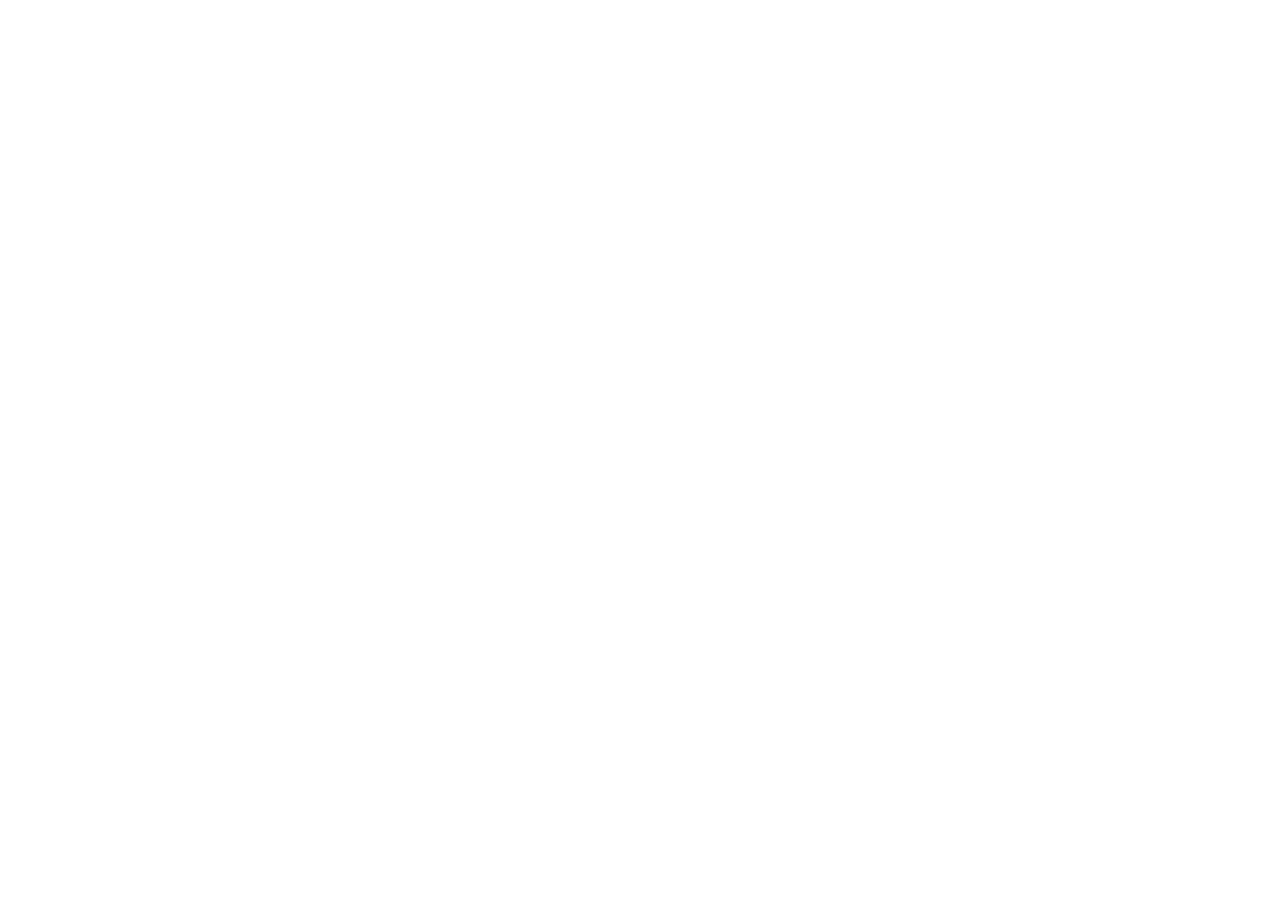
==== caconfsem/index.html @ 77a68fe9 "Add files via upload" ====
<!doctype html>
<html lang="en">
    <head>
        <meta charset="utf-8">
        <meta http-equiv="X-UA-Compatible" content="IE=edge">
        <meta name="viewport" content="initial-scale=1,user-scalable=no,maximum-scale=1,width=device-width">
        <meta name="mobile-web-app-capable" content="yes">
        <meta name="apple-mobile-web-app-capable" content="yes">
        <link rel="stylesheet" href="css/leaflet.css">
        <link rel="stylesheet" href="css/L.Control.Layers.Tree.css">
        <link rel="stylesheet" href="css/L.Control.Locate.min.css">
        <link rel="stylesheet" href="css/qgis2web.css">
        <link rel="stylesheet" href="css/fontawesome-all.min.css">
        <link rel="stylesheet" href="css/leaflet-control-geocoder.Geocoder.css">
        <link rel="stylesheet" href="css/leaflet-measure.css">
        <style>
        html, body, #map {
            width: 100%;
            height: 100%;
            padding: 0;
            margin: 0;
        }
        </style>
        <title></title>
    </head>
    <body>
        <div id="map">
        </div>
        <script src="js/qgis2web_expressions.js"></script>
        <script src="js/leaflet.js"></script>
        <script src="js/L.Control.Layers.Tree.min.js"></script>
        <script src="js/L.Control.Locate.min.js"></script>
        <script src="js/leaflet-heat.js"></script>
        <script src="js/leaflet.rotatedMarker.js"></script>
        <script src="js/leaflet.pattern.js"></script>
        <script src="js/leaflet-hash.js"></script>
        <script src="js/Autolinker.min.js"></script>
        <script src="js/rbush.min.js"></script>
        <script src="js/labelgun.min.js"></script>
        <script src="js/labels.js"></script>
        <script src="js/leaflet-control-geocoder.Geocoder.js"></script>
        <script src="js/leaflet-measure.js"></script>
        <script src="data/LimEstatal_1.js"></script>
        <script src="data/LimMpal_2.js"></script>
        <script src="data/LimJurisdiccional_3.js"></script>
        <script src="data/LimSector_4.js"></script>
        <script src="data/TotaldeCasos_5.js"></script>
        <script>
        var map = L.map('map', {
            zoomControl:false, maxZoom:28, minZoom:1
        }).fitBounds([[18.40547067172279,-99.70785686084736],[19.09202222542318,-98.42928477250916]]);
        var hash = new L.Hash(map);
        map.attributionControl.setPrefix('<a href="https://github.com/tomchadwin/qgis2web" target="_blank">qgis2web</a> &middot; <a href="https://leafletjs.com" title="A JS library for interactive maps">Leaflet</a> &middot; <a href="https://qgis.org">QGIS</a>');
        var autolinker = new Autolinker({truncate: {length: 30, location: 'smart'}});
        // remove popup's row if "visible-with-data"
        function removeEmptyRowsFromPopupContent(content, feature) {
         var tempDiv = document.createElement('div');
         tempDiv.innerHTML = content;
         var rows = tempDiv.querySelectorAll('tr');
         for (var i = 0; i < rows.length; i++) {
             var td = rows[i].querySelector('td.visible-with-data');
             var key = td ? td.id : '';
             if (td && td.classList.contains('visible-with-data') && feature.properties[key] == null) {
                 rows[i].parentNode.removeChild(rows[i]);
             }
         }
         return tempDiv.innerHTML;
        }
        // add class to format popup if it contains media
		function addClassToPopupIfMedia(content, popup) {
			var tempDiv = document.createElement('div');
			tempDiv.innerHTML = content;
			if (tempDiv.querySelector('td img')) {
				popup._contentNode.classList.add('media');
					// Delay to force the redraw
					setTimeout(function() {
						popup.update();
					}, 10);
			} else {
				popup._contentNode.classList.remove('media');
			}
		}
        var zoomControl = L.control.zoom({
            position: 'topleft'
        }).addTo(map);
        L.control.locate({locateOptions: {maxZoom: 19}}).addTo(map);
        var measureControl = new L.Control.Measure({
            position: 'topleft',
            primaryLengthUnit: 'meters',
            secondaryLengthUnit: 'kilometers',
            primaryAreaUnit: 'sqmeters',
            secondaryAreaUnit: 'hectares'
        });
        measureControl.addTo(map);
        document.getElementsByClassName('leaflet-control-measure-toggle')[0].innerHTML = '';
        document.getElementsByClassName('leaflet-control-measure-toggle')[0].className += ' fas fa-ruler';
        var bounds_group = new L.featureGroup([]);
        function setBounds() {
        }
        map.createPane('pane_CartoLight_0');
        map.getPane('pane_CartoLight_0').style.zIndex = 400;
        var layer_CartoLight_0 = L.tileLayer('https://a.basemaps.cartocdn.com/light_all/{z}/{x}/{y}.pn', {
            pane: 'pane_CartoLight_0',
            opacity: 1.0,
            attribution: '',
            minZoom: 1,
            maxZoom: 28,
        });
        layer_CartoLight_0;
        function pop_LimEstatal_1(feature, layer) {
            var popupContent = '<table>\
                    <tr>\
                        <td colspan="2">' + (feature.properties['CVE_ENT'] !== null ? autolinker.link(feature.properties['CVE_ENT'].toLocaleString()) : '') + '</td>\
                    </tr>\
                    <tr>\
                        <td colspan="2">' + (feature.properties['NOM_ENT'] !== null ? autolinker.link(feature.properties['NOM_ENT'].toLocaleString()) : '') + '</td>\
                    </tr>\
                </table>';
            var content = removeEmptyRowsFromPopupContent(popupContent, feature);
			layer.on('popupopen', function(e) {
				addClassToPopupIfMedia(content, e.popup);
			});
			layer.bindPopup(content, { maxHeight: 400 });
        }

        function style_LimEstatal_1_0() {
            return {
                pane: 'pane_LimEstatal_1',
                opacity: 1,
                color: 'rgba(4,98,54,1.0)',
                dashArray: '',
                lineCap: 'butt',
                lineJoin: 'miter',
                weight: 8.0, 
                fillOpacity: 0,
                interactive: false,
            }
        }
        map.createPane('pane_LimEstatal_1');
        map.getPane('pane_LimEstatal_1').style.zIndex = 401;
        map.getPane('pane_LimEstatal_1').style['mix-blend-mode'] = 'normal';
        var layer_LimEstatal_1 = new L.geoJson(json_LimEstatal_1, {
            attribution: '',
            interactive: false,
            dataVar: 'json_LimEstatal_1',
            layerName: 'layer_LimEstatal_1',
            pane: 'pane_LimEstatal_1',
            onEachFeature: pop_LimEstatal_1,
            style: style_LimEstatal_1_0,
        });
        bounds_group.addLayer(layer_LimEstatal_1);
        map.addLayer(layer_LimEstatal_1);
        function pop_LimMpal_2(feature, layer) {
            var popupContent = '<table>\
                    <tr>\
                        <td colspan="2">' + (feature.properties['CVE_ENT'] !== null ? autolinker.link(feature.properties['CVE_ENT'].toLocaleString()) : '') + '</td>\
                    </tr>\
                    <tr>\
                        <td colspan="2">' + (feature.properties['CVE_MUN'] !== null ? autolinker.link(feature.properties['CVE_MUN'].toLocaleString()) : '') + '</td>\
                    </tr>\
                    <tr>\
                        <th scope="row">NOM_MUN</th>\
                        <td class="visible-with-data" id="NOM_MUN">' + (feature.properties['NOM_MUN'] !== null ? autolinker.link(feature.properties['NOM_MUN'].toLocaleString()) : '') + '</td>\
                    </tr>\
                    <tr>\
                        <td colspan="2">' + (feature.properties['CVE_JUR'] !== null ? autolinker.link(feature.properties['CVE_JUR'].toLocaleString()) : '') + '</td>\
                    </tr>\
                </table>';
            var content = removeEmptyRowsFromPopupContent(popupContent, feature);
			layer.on('popupopen', function(e) {
				addClassToPopupIfMedia(content, e.popup);
			});
			layer.bindPopup(content, { maxHeight: 400 });
        }

        function style_LimMpal_2_0() {
            return {
                pane: 'pane_LimMpal_2',
                opacity: 1,
                color: 'rgba(35,35,35,1.0)',
                dashArray: '',
                lineCap: 'butt',
                lineJoin: 'miter',
                weight: 2.0, 
                fillOpacity: 0,
                interactive: false,
            }
        }
        map.createPane('pane_LimMpal_2');
        map.getPane('pane_LimMpal_2').style.zIndex = 402;
        map.getPane('pane_LimMpal_2').style['mix-blend-mode'] = 'normal';
        var layer_LimMpal_2 = new L.geoJson(json_LimMpal_2, {
            attribution: '',
            interactive: false,
            dataVar: 'json_LimMpal_2',
            layerName: 'layer_LimMpal_2',
            pane: 'pane_LimMpal_2',
            onEachFeature: pop_LimMpal_2,
            style: style_LimMpal_2_0,
        });
        bounds_group.addLayer(layer_LimMpal_2);
        map.addLayer(layer_LimMpal_2);
        function pop_LimJurisdiccional_3(feature, layer) {
            var popupContent = '<table>\
                    <tr>\
                        <td colspan="2">' + (feature.properties['Id'] !== null ? autolinker.link(feature.properties['Id'].toLocaleString()) : '') + '</td>\
                    </tr>\
                    <tr>\
                        <td colspan="2">' + (feature.properties['JURIS'] !== null ? autolinker.link(feature.properties['JURIS'].toLocaleString()) : '') + '</td>\
                    </tr>\
                    <tr>\
                        <td colspan="2">' + (feature.properties['NOM_JURIS'] !== null ? autolinker.link(feature.properties['NOM_JURIS'].toLocaleString()) : '') + '</td>\
                    </tr>\
                    <tr>\
                        <td colspan="2">' + (feature.properties['NOM_CORTO'] !== null ? autolinker.link(feature.properties['NOM_CORTO'].toLocaleString()) : '') + '</td>\
                    </tr>\
                </table>';
            var content = removeEmptyRowsFromPopupContent(popupContent, feature);
			layer.on('popupopen', function(e) {
				addClassToPopupIfMedia(content, e.popup);
			});
			layer.bindPopup(content, { maxHeight: 400 });
        }

        function style_LimJurisdiccional_3_0(feature) {
            switch(String(feature.properties['JURIS'])) {
                case '1':
                    return {
                pane: 'pane_LimJurisdiccional_3',
                opacity: 1,
                color: 'rgba(35,35,210,1.0)',
                dashArray: '',
                lineCap: 'butt',
                lineJoin: 'miter',
                weight: 4.0, 
                fillOpacity: 0,
                interactive: false,
            }
                    break;
                case '2':
                    return {
                pane: 'pane_LimJurisdiccional_3',
                opacity: 1,
                color: 'rgba(31,22,22,1.0)',
                dashArray: '',
                lineCap: 'butt',
                lineJoin: 'miter',
                weight: 4.0, 
                fillOpacity: 0,
                interactive: false,
            }
                    break;
                case '3':
                    return {
                pane: 'pane_LimJurisdiccional_3',
                opacity: 1,
                color: 'rgba(205,33,188,1.0)',
                dashArray: '',
                lineCap: 'butt',
                lineJoin: 'miter',
                weight: 4.0, 
                fillOpacity: 0,
                interactive: false,
            }
                    break;
            }
        }
        map.createPane('pane_LimJurisdiccional_3');
        map.getPane('pane_LimJurisdiccional_3').style.zIndex = 403;
        map.getPane('pane_LimJurisdiccional_3').style['mix-blend-mode'] = 'normal';
        var layer_LimJurisdiccional_3 = new L.geoJson(json_LimJurisdiccional_3, {
            attribution: '',
            interactive: false,
            dataVar: 'json_LimJurisdiccional_3',
            layerName: 'layer_LimJurisdiccional_3',
            pane: 'pane_LimJurisdiccional_3',
            onEachFeature: pop_LimJurisdiccional_3,
            style: style_LimJurisdiccional_3_0,
        });
        bounds_group.addLayer(layer_LimJurisdiccional_3);
        map.addLayer(layer_LimJurisdiccional_3);
        function pop_LimSector_4(feature, layer) {
            var popupContent = '<table>\
                    <tr>\
                        <td colspan="2">' + (feature.properties['OBJECTID'] !== null ? autolinker.link(feature.properties['OBJECTID'].toLocaleString()) : '') + '</td>\
                    </tr>\
                    <tr>\
                        <td colspan="2">' + (feature.properties['ENTIDAD'] !== null ? autolinker.link(feature.properties['ENTIDAD'].toLocaleString()) : '') + '</td>\
                    </tr>\
                    <tr>\
                        <td colspan="2">' + (feature.properties['DISTRITO'] !== null ? autolinker.link(feature.properties['DISTRITO'].toLocaleString()) : '') + '</td>\
                    </tr>\
                    <tr>\
                        <td colspan="2">' + (feature.properties['MUNICIPIO'] !== null ? autolinker.link(feature.properties['MUNICIPIO'].toLocaleString()) : '') + '</td>\
                    </tr>\
                    <tr>\
                        <td colspan="2">' + (feature.properties['SECCION'] !== null ? autolinker.link(feature.properties['SECCION'].toLocaleString()) : '') + '</td>\
                    </tr>\
                    <tr>\
                        <td colspan="2">' + (feature.properties['TIPO'] !== null ? autolinker.link(feature.properties['TIPO'].toLocaleString()) : '') + '</td>\
                    </tr>\
                    <tr>\
                        <td colspan="2">' + (feature.properties['ENTIFE'] !== null ? autolinker.link(feature.properties['ENTIFE'].toLocaleString()) : '') + '</td>\
                    </tr>\
                    <tr>\
                        <td colspan="2">' + (feature.properties['MUNIFE'] !== null ? autolinker.link(feature.properties['MUNIFE'].toLocaleString()) : '') + '</td>\
                    </tr>\
                    <tr>\
                        <td colspan="2">' + (feature.properties['SECTOR'] !== null ? autolinker.link(feature.properties['SECTOR'].toLocaleString()) : '') + '</td>\
                    </tr>\
                    <tr>\
                        <td colspan="2">' + (feature.properties['NOMMUNIFE'] !== null ? autolinker.link(feature.properties['NOMMUNIFE'].toLocaleString()) : '') + '</td>\
                    </tr>\
                    <tr>\
                        <th scope="row">MUNINEG</th>\
                        <td class="visible-with-data" id="MUNINEG">' + (feature.properties['MUNINEG'] !== null ? autolinker.link(feature.properties['MUNINEG'].toLocaleString()) : '') + '</td>\
                    </tr>\
                    <tr>\
                        <td colspan="2">' + (feature.properties['NOMMUNINE'] !== null ? autolinker.link(feature.properties['NOMMUNINE'].toLocaleString()) : '') + '</td>\
                    </tr>\
                    <tr>\
                        <td colspan="2">' + (feature.properties['CVEUNIK'] !== null ? autolinker.link(feature.properties['CVEUNIK'].toLocaleString()) : '') + '</td>\
                    </tr>\
                    <tr>\
                        <td colspan="2">' + (feature.properties['munineg10'] !== null ? autolinker.link(feature.properties['munineg10'].toLocaleString()) : '') + '</td>\
                    </tr>\
                    <tr>\
                        <td colspan="2">' + (feature.properties['NOMNINE10'] !== null ? autolinker.link(feature.properties['NOMNINE10'].toLocaleString()) : '') + '</td>\
                    </tr>\
                    <tr>\
                        <td colspan="2">' + (feature.properties['cve_ent'] !== null ? autolinker.link(feature.properties['cve_ent'].toLocaleString()) : '') + '</td>\
                    </tr>\
                    <tr>\
                        <td colspan="2">' + (feature.properties['cve_mun'] !== null ? autolinker.link(feature.properties['cve_mun'].toLocaleString()) : '') + '</td>\
                    </tr>\
                    <tr>\
                        <td colspan="2">' + (feature.properties['cx'] !== null ? autolinker.link(feature.properties['cx'].toLocaleString()) : '') + '</td>\
                    </tr>\
                    <tr>\
                        <td colspan="2">' + (feature.properties['cy'] !== null ? autolinker.link(feature.properties['cy'].toLocaleString()) : '') + '</td>\
                    </tr>\
                    <tr>\
                        <td colspan="2">' + (feature.properties['minx'] !== null ? autolinker.link(feature.properties['minx'].toLocaleString()) : '') + '</td>\
                    </tr>\
                    <tr>\
                        <td colspan="2">' + (feature.properties['miny'] !== null ? autolinker.link(feature.properties['miny'].toLocaleString()) : '') + '</td>\
                    </tr>\
                    <tr>\
                        <td colspan="2">' + (feature.properties['maxx'] !== null ? autolinker.link(feature.properties['maxx'].toLocaleString()) : '') + '</td>\
                    </tr>\
                    <tr>\
                        <td colspan="2">' + (feature.properties['maxy'] !== null ? autolinker.link(feature.properties['maxy'].toLocaleString()) : '') + '</td>\
                    </tr>\
                    <tr>\
                        <td colspan="2">' + (feature.properties['cve_jur'] !== null ? autolinker.link(feature.properties['cve_jur'].toLocaleString()) : '') + '</td>\
                    </tr>\
                    <tr>\
                        <td colspan="2">' + (feature.properties['cveUnk'] !== null ? autolinker.link(feature.properties['cveUnk'].toLocaleString()) : '') + '</td>\
                    </tr>\
                    <tr>\
                        <td colspan="2">' + (feature.properties['Shape_area'] !== null ? autolinker.link(feature.properties['Shape_area'].toLocaleString()) : '') + '</td>\
                    </tr>\
                    <tr>\
                        <td colspan="2">' + (feature.properties['Shape_len'] !== null ? autolinker.link(feature.properties['Shape_len'].toLocaleString()) : '') + '</td>\
                    </tr>\
                </table>';
            var content = removeEmptyRowsFromPopupContent(popupContent, feature);
			layer.on('popupopen', function(e) {
				addClassToPopupIfMedia(content, e.popup);
			});
			layer.bindPopup(content, { maxHeight: 400 });
        }

        function style_LimSector_4_0() {
            return {
                pane: 'pane_LimSector_4',
                opacity: 1,
                color: 'rgba(35,35,242,1.0)',
                dashArray: '2.0,1.0',
                lineCap: 'butt',
                lineJoin: 'miter',
                weight: 1.0, 
                fillOpacity: 0,
                interactive: true,
            }
        }
        map.createPane('pane_LimSector_4');
        map.getPane('pane_LimSector_4').style.zIndex = 404;
        map.getPane('pane_LimSector_4').style['mix-blend-mode'] = 'normal';
        var layer_LimSector_4 = new L.geoJson(json_LimSector_4, {
            attribution: '',
            interactive: true,
            dataVar: 'json_LimSector_4',
            layerName: 'layer_LimSector_4',
            pane: 'pane_LimSector_4',
            onEachFeature: pop_LimSector_4,
            style: style_LimSector_4_0,
        });
        bounds_group.addLayer(layer_LimSector_4);
        map.addLayer(layer_LimSector_4);
        function pop_TotaldeCasos_5(feature, layer) {
            var popupContent = '<table>\
                    <tr>\
                        <td colspan="2">' + (feature.properties['rand_point_id'] !== null ? autolinker.link(feature.properties['rand_point_id'].toLocaleString()) : '') + '</td>\
                    </tr>\
                    <tr>\
                        <td colspan="2">' + (feature.properties['d_cp'] !== null ? autolinker.link(feature.properties['d_cp'].toLocaleString()) : '') + '</td>\
                    </tr>\
                    <tr>\
                        <td colspan="2">' + (feature.properties['casos — Hoja8_casostotales'] !== null ? autolinker.link(feature.properties['casos — Hoja8_casostotales'].toLocaleString()) : '') + '</td>\
                    </tr>\
                    <tr>\
                        <td colspan="2">' + (feature.properties['casos — Hoja8_casosconfir'] !== null ? autolinker.link(feature.properties['casos — Hoja8_casosconfir'].toLocaleString()) : '') + '</td>\
                    </tr>\
                    <tr>\
                        <td colspan="2">' + (feature.properties['casos — Hoja8_casosprob'] !== null ? autolinker.link(feature.properties['casos — Hoja8_casosprob'].toLocaleString()) : '') + '</td>\
                    </tr>\
                    <tr>\
                        <td colspan="2">' + (feature.properties['casos — Hoja8_ccsem'] !== null ? autolinker.link(feature.properties['casos — Hoja8_ccsem'].toLocaleString()) : '') + '</td>\
                    </tr>\
                    <tr>\
                        <td colspan="2">' + (feature.properties['casos — Hoja8_cpsem'] !== null ? autolinker.link(feature.properties['casos — Hoja8_cpsem'].toLocaleString()) : '') + '</td>\
                    </tr>\
                    <tr>\
                        <td colspan="2">' + (feature.properties['casos — Hoja8_cps28'] !== null ? autolinker.link(feature.properties['casos — Hoja8_cps28'].toLocaleString()) : '') + '</td>\
                    </tr>\
                    <tr>\
                        <td colspan="2">' + (feature.properties['casos — Hoja8_cps29'] !== null ? autolinker.link(feature.properties['casos — Hoja8_cps29'].toLocaleString()) : '') + '</td>\
                    </tr>\
                    <tr>\
                        <td colspan="2">' + (feature.properties['casos — Hoja8_cps30'] !== null ? autolinker.link(feature.properties['casos — Hoja8_cps30'].toLocaleString()) : '') + '</td>\
                    </tr>\
                    <tr>\
                        <td colspan="2">' + (feature.properties['casos — Hoja8_cps31'] !== null ? autolinker.link(feature.properties['casos — Hoja8_cps31'].toLocaleString()) : '') + '</td>\
                    </tr>\
                    <tr>\
                        <td colspan="2">' + (feature.properties['casos — Hoja8_cps32'] !== null ? autolinker.link(feature.properties['casos — Hoja8_cps32'].toLocaleString()) : '') + '</td>\
                    </tr>\
                    <tr>\
                        <td colspan="2">' + (feature.properties['casos — Hoja8_cps33'] !== null ? autolinker.link(feature.properties['casos — Hoja8_cps33'].toLocaleString()) : '') + '</td>\
                    </tr>\
                    <tr>\
                        <td colspan="2">' + (feature.properties['casos — Hoja8_ccos28'] !== null ? autolinker.link(feature.properties['casos — Hoja8_ccos28'].toLocaleString()) : '') + '</td>\
                    </tr>\
                    <tr>\
                        <td colspan="2">' + (feature.properties['casos — Hoja8_ccos29'] !== null ? autolinker.link(feature.properties['casos — Hoja8_ccos29'].toLocaleString()) : '') + '</td>\
                    </tr>\
                    <tr>\
                        <td colspan="2">' + (feature.properties['casos — Hoja8_ccos30'] !== null ? autolinker.link(feature.properties['casos — Hoja8_ccos30'].toLocaleString()) : '') + '</td>\
                    </tr>\
                    <tr>\
                        <td colspan="2">' + (feature.properties['casos — Hoja8_ccos31'] !== null ? autolinker.link(feature.properties['casos — Hoja8_ccos31'].toLocaleString()) : '') + '</td>\
                    </tr>\
                    <tr>\
                        <td colspan="2">' + (feature.properties['casos — Hoja8_ccos32'] !== null ? autolinker.link(feature.properties['casos — Hoja8_ccos32'].toLocaleString()) : '') + '</td>\
                    </tr>\
                    <tr>\
                        <td colspan="2">' + (feature.properties['casos — Hoja8_ccos33'] !== null ? autolinker.link(feature.properties['casos — Hoja8_ccos33'].toLocaleString()) : '') + '</td>\
                    </tr>\
                    <tr>\
                        <td colspan="2">' + (feature.properties['casos — Hoja8_ran1'] !== null ? autolinker.link(feature.properties['casos — Hoja8_ran1'].toLocaleString()) : '') + '</td>\
                    </tr>\
                    <tr>\
                        <td colspan="2">' + (feature.properties['casos — Hoja8_ran2'] !== null ? autolinker.link(feature.properties['casos — Hoja8_ran2'].toLocaleString()) : '') + '</td>\
                    </tr>\
                </table>';
            var content = removeEmptyRowsFromPopupContent(popupContent, feature);
			layer.on('popupopen', function(e) {
				addClassToPopupIfMedia(content, e.popup);
			});
			layer.bindPopup(content, { maxHeight: 400 });
        }

        map.createPane('pane_TotaldeCasos_5');
        map.getPane('pane_TotaldeCasos_5').style.zIndex = 405;
        map.getPane('pane_TotaldeCasos_5').style['mix-blend-mode'] = 'normal';
        var TotaldeCasos_5_hm = geoJson2heat(json_TotaldeCasos_5,
                                      '');
        var layer_TotaldeCasos_5 = new L.heatLayer(TotaldeCasos_5_hm, {
            attribution: '',
            interactive: false,
            radius: 20,
            max: 1,
            minOpacity: 1,
            gradient: {0: '#ffffff', 1: '#000000'}});
        bounds_group.addLayer(layer_TotaldeCasos_5);
        map.addLayer(layer_TotaldeCasos_5);
        map.on("zoomend", function(e) {
            if (map.getZoom() <= 19 && map.getZoom() >= 9) {
                map.addLayer(layer_LimMpal_2);
            } else if (map.getZoom() > 19 || map.getZoom() < 9) {
                map.removeLayer(layer_LimMpal_2);
            }
            if (map.getZoom() <= 19 && map.getZoom() >= 12) {
                map.addLayer(layer_LimSector_4);
            } else if (map.getZoom() > 19 || map.getZoom() < 12) {
                map.removeLayer(layer_LimSector_4);
            }
        });
            if (map.getZoom() <= 19 && map.getZoom() >= 9) {
                map.addLayer(layer_LimMpal_2);
            } else if (map.getZoom() > 19 || map.getZoom() < 9) {
                map.removeLayer(layer_LimMpal_2);
            }
            if (map.getZoom() <= 19 && map.getZoom() >= 12) {
                map.addLayer(layer_LimSector_4);
            } else if (map.getZoom() > 19 || map.getZoom() < 12) {
                map.removeLayer(layer_LimSector_4);
            }
        var osmGeocoder = new L.Control.Geocoder({
            collapsed: true,
            position: 'topleft',
            text: 'Search',
            title: 'Testing'
        }).addTo(map);
        document.getElementsByClassName('leaflet-control-geocoder-icon')[0]
        .className += ' fa fa-search';
        document.getElementsByClassName('leaflet-control-geocoder-icon')[0]
        .title += 'Search for a place';
        var baseMaps = {};
        var overlaysTree = [
        {label: '<b>Límites</b>', selectAllCheckbox: true, children: [
            {label: '<img src="legend/LimSector_4.png" /> Lim. Sector', layer: layer_LimSector_4},
            {label: 'Lim. Jurisdiccional<br /><table><tr><td style="text-align: center;"><img src="legend/LimJurisdiccional_3_JSI0.png" /></td><td>JS I</td></tr><tr><td style="text-align: center;"><img src="legend/LimJurisdiccional_3_JSII1.png" /></td><td>JS II</td></tr><tr><td style="text-align: center;"><img src="legend/LimJurisdiccional_3_JSIII2.png" /></td><td>JS III</td></tr></table>', layer: layer_LimJurisdiccional_3},
            {label: '<img src="legend/LimMpal_2.png" /> Lim. Mpal.', layer: layer_LimMpal_2},
            {label: '<img src="legend/LimEstatal_1.png" /> Lim. Estatal', layer: layer_LimEstatal_1},]},
        {label: '<b>Terreno</b>', selectAllCheckbox: true, children: [
            {label: "Carto Light", layer: layer_CartoLight_0},]},]
        var lay = L.control.layers.tree(null, overlaysTree,{
            //namedToggle: true,
            //selectorBack: false,
            //closedSymbol: '&#8862; &#x1f5c0;',
            //openedSymbol: '&#8863; &#x1f5c1;',
            //collapseAll: 'Collapse all',
            //expandAll: 'Expand all',
            collapsed: false, 
        });
        lay.addTo(map);
		document.addEventListener("DOMContentLoaded", function() {
            // set new Layers List height which considers toggle icon
            function newLayersListHeight() {
                var layerScrollbarElement = document.querySelector('.leaflet-control-layers-scrollbar');
                if (layerScrollbarElement) {
                    var layersListElement = document.querySelector('.leaflet-control-layers-list');
                    var originalHeight = layersListElement.style.height 
                        || window.getComputedStyle(layersListElement).height;
                    var newHeight = parseFloat(originalHeight) - 50;
                    layersListElement.style.height = newHeight + 'px';
                }
            }
            var isLayersListExpanded = true;
            var controlLayersElement = document.querySelector('.leaflet-control-layers');
            var toggleLayerControl = document.querySelector('.leaflet-control-layers-toggle');
            // toggle Collapsed/Expanded and apply new Layers List height
            toggleLayerControl.addEventListener('click', function() {
                if (isLayersListExpanded) {
                    controlLayersElement.classList.remove('leaflet-control-layers-expanded');
                } else {
                    controlLayersElement.classList.add('leaflet-control-layers-expanded');
                }
                isLayersListExpanded = !isLayersListExpanded;
                newLayersListHeight()
            });	
			// apply new Layers List height if toggle layerstree
			if (controlLayersElement) {
				controlLayersElement.addEventListener('click', function(event) {
					var toggleLayerHeaderPointer = event.target.closest('.leaflet-layerstree-header-pointer span');
					if (toggleLayerHeaderPointer) {
						newLayersListHeight();
					}
				});
			}
            // Collapsed/Expanded at Start to apply new height
            setTimeout(function() {
                toggleLayerControl.click();
            }, 10);
            setTimeout(function() {
                toggleLayerControl.click();
            }, 10);
            // Collapsed touch/small screen
            var isSmallScreen = window.innerWidth < 650;
            if (isSmallScreen) {
                setTimeout(function() {
                    controlLayersElement.classList.remove('leaflet-control-layers-expanded');
                    isLayersListExpanded = !isLayersListExpanded;
                }, 500);
            }  
        });       
        map.on("zoomend", function(){

                if (map.hasLayer(layer_LimMpal_2)) {
                    if (map.getZoom() <= 19 && map.getZoom() >= 12) {
                        layer_LimMpal_2.eachLayer(function (layer) {
                            layer.openTooltip();
                        });
                    } else {
                        layer_LimMpal_2.eachLayer(function (layer) {
                            layer.closeTooltip();
                        });
                    }
                }
        });
        setBounds();
        var i = 0;
        layer_LimSector_4.eachLayer(function(layer) {
            var context = {
                feature: layer.feature,
                variables: {}
            };
            layer.bindTooltip((layer.feature.properties['SECCION'] !== null?String('<div style="color: #190ef0; font-size: 15pt; font-family: \'MS Reference Sans Serif\', sans-serif;">' + layer.feature.properties['SECCION']) + '</div>':''), {permanent: true, offset: [-0, -16], className: 'css_LimSector_4'});
            labels.push(layer);
            totalMarkers += 1;
              layer.added = true;
              addLabel(layer, i);
              i++;
        });
                if (map.hasLayer(layer_LimMpal_2)) {
                    if (map.getZoom() <= 19 && map.getZoom() >= 12) {
                        layer_LimMpal_2.eachLayer(function (layer) {
                            layer.openTooltip();
                        });
                    } else {
                        layer_LimMpal_2.eachLayer(function (layer) {
                            layer.closeTooltip();
                        });
                    }
                }
        function geoJson2heat(geojson, weight) {
          return geojson.features.map(function(feature) {
            return [
              feature.geometry.coordinates[1],
              feature.geometry.coordinates[0],
              feature.properties[weight]
            ];
          });
        }
        resetLabels([layer_LimMpal_2,layer_LimSector_4]);
        map.on("zoomend", function(){
            resetLabels([layer_LimMpal_2,layer_LimSector_4]);
        });
        map.on("layeradd", function(){
            resetLabels([layer_LimMpal_2,layer_LimSector_4]);
        });
        map.on("layerremove", function(){
            resetLabels([layer_LimMpal_2,layer_LimSector_4]);
        });
        </script>
    </body>
</html>
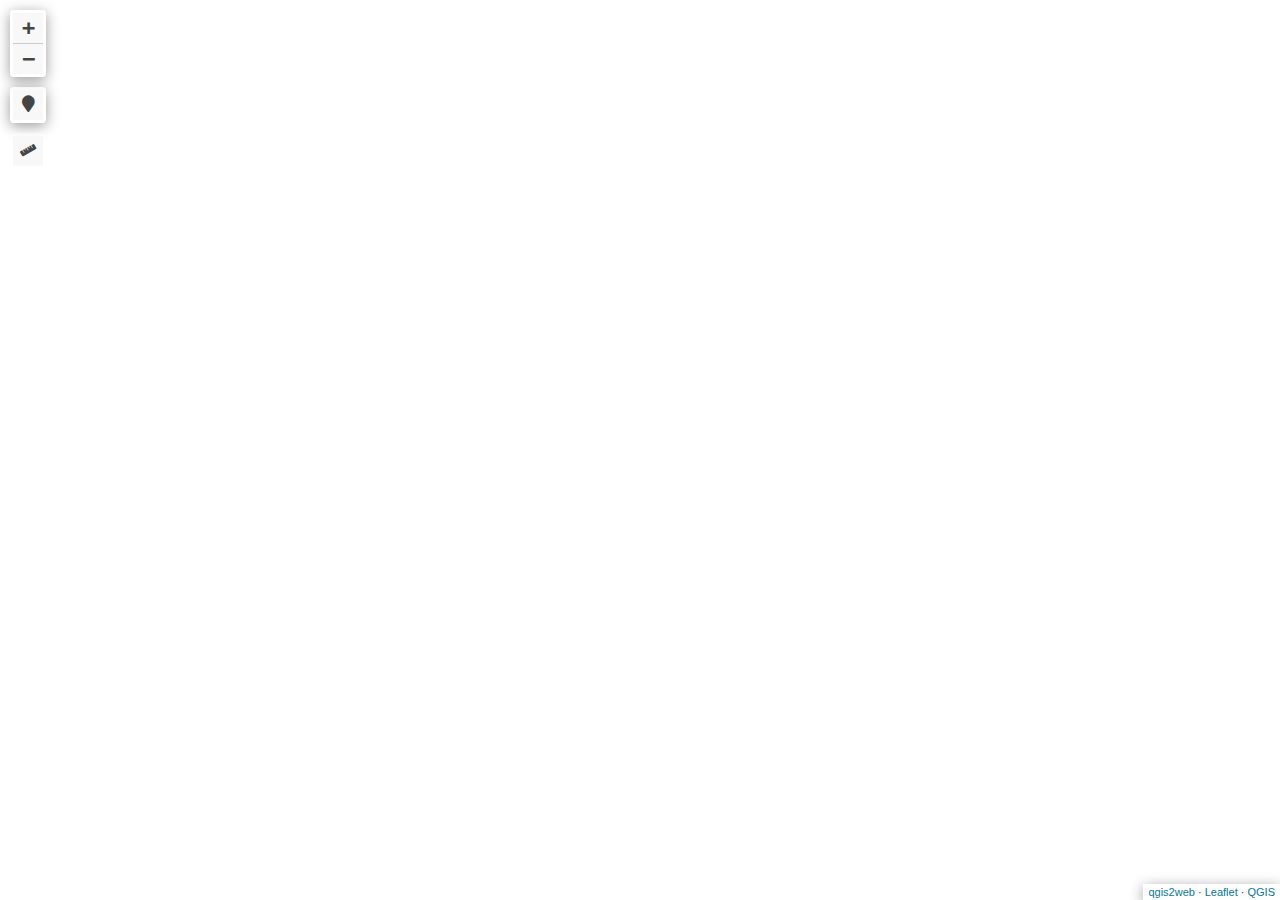
==== commit 32c3e3ff: "Add files via upload" ====
--- a/caconfsem/index.html
+++ b/caconfsem/index.html
@@ -40,15 +40,15 @@
         <script src="js/labels.js"></script>
         <script src="js/leaflet-control-geocoder.Geocoder.js"></script>
         <script src="js/leaflet-measure.js"></script>
-        <script src="data/LimEstatal_1.js"></script>
-        <script src="data/LimMpal_2.js"></script>
-        <script src="data/LimJurisdiccional_3.js"></script>
-        <script src="data/LimSector_4.js"></script>
-        <script src="data/TotaldeCasos_5.js"></script>
+        <script src="data/LimSector_1.js"></script>
+        <script src="data/LimColonias_2.js"></script>
+        <script src="data/II_3.js"></script>
+        <script src="data/I_4.js"></script>
+        <script src="data/Casosconfirmados3semanas_5.js"></script>
         <script>
         var map = L.map('map', {
             zoomControl:false, maxZoom:28, minZoom:1
-        }).fitBounds([[18.40547067172279,-99.70785686084736],[19.09202222542318,-98.42928477250916]]);
+        }).fitBounds([[18.311742046293034,-99.6170844537619],[19.15191673775196,-98.51123025076812]]);
         var hash = new L.Hash(map);
         map.attributionControl.setPrefix('<a href="https://github.com/tomchadwin/qgis2web" target="_blank">qgis2web</a> &middot; <a href="https://leafletjs.com" title="A JS library for interactive maps">Leaflet</a> &middot; <a href="https://qgis.org">QGIS</a>');
         var autolinker = new Autolinker({truncate: {length: 30, location: 'smart'}});
@@ -107,13 +107,89 @@
             maxZoom: 28,
         });
         layer_CartoLight_0;
-        function pop_LimEstatal_1(feature, layer) {
+        function pop_LimSector_1(feature, layer) {
             var popupContent = '<table>\
                     <tr>\
-                        <td colspan="2">' + (feature.properties['CVE_ENT'] !== null ? autolinker.link(feature.properties['CVE_ENT'].toLocaleString()) : '') + '</td>\
-                    </tr>\
-                    <tr>\
-                        <td colspan="2">' + (feature.properties['NOM_ENT'] !== null ? autolinker.link(feature.properties['NOM_ENT'].toLocaleString()) : '') + '</td>\
+                        <td colspan="2">' + (feature.properties['OBJECTID'] !== null ? autolinker.link(feature.properties['OBJECTID'].toLocaleString()) : '') + '</td>\
+                    </tr>\
+                    <tr>\
+                        <td colspan="2">' + (feature.properties['ENTIDAD'] !== null ? autolinker.link(feature.properties['ENTIDAD'].toLocaleString()) : '') + '</td>\
+                    </tr>\
+                    <tr>\
+                        <td colspan="2">' + (feature.properties['DISTRITO'] !== null ? autolinker.link(feature.properties['DISTRITO'].toLocaleString()) : '') + '</td>\
+                    </tr>\
+                    <tr>\
+                        <td colspan="2">' + (feature.properties['MUNICIPIO'] !== null ? autolinker.link(feature.properties['MUNICIPIO'].toLocaleString()) : '') + '</td>\
+                    </tr>\
+                    <tr>\
+                        <td colspan="2">' + (feature.properties['SECCION'] !== null ? autolinker.link(feature.properties['SECCION'].toLocaleString()) : '') + '</td>\
+                    </tr>\
+                    <tr>\
+                        <td colspan="2">' + (feature.properties['TIPO'] !== null ? autolinker.link(feature.properties['TIPO'].toLocaleString()) : '') + '</td>\
+                    </tr>\
+                    <tr>\
+                        <td colspan="2">' + (feature.properties['ENTIFE'] !== null ? autolinker.link(feature.properties['ENTIFE'].toLocaleString()) : '') + '</td>\
+                    </tr>\
+                    <tr>\
+                        <td colspan="2">' + (feature.properties['MUNIFE'] !== null ? autolinker.link(feature.properties['MUNIFE'].toLocaleString()) : '') + '</td>\
+                    </tr>\
+                    <tr>\
+                        <td colspan="2">' + (feature.properties['SECTOR'] !== null ? autolinker.link(feature.properties['SECTOR'].toLocaleString()) : '') + '</td>\
+                    </tr>\
+                    <tr>\
+                        <td colspan="2">' + (feature.properties['NOMMUNIFE'] !== null ? autolinker.link(feature.properties['NOMMUNIFE'].toLocaleString()) : '') + '</td>\
+                    </tr>\
+                    <tr>\
+                        <th scope="row">MUNINEG</th>\
+                        <td class="visible-with-data" id="MUNINEG">' + (feature.properties['MUNINEG'] !== null ? autolinker.link(feature.properties['MUNINEG'].toLocaleString()) : '') + '</td>\
+                    </tr>\
+                    <tr>\
+                        <td colspan="2">' + (feature.properties['NOMMUNINE'] !== null ? autolinker.link(feature.properties['NOMMUNINE'].toLocaleString()) : '') + '</td>\
+                    </tr>\
+                    <tr>\
+                        <td colspan="2">' + (feature.properties['CVEUNIK'] !== null ? autolinker.link(feature.properties['CVEUNIK'].toLocaleString()) : '') + '</td>\
+                    </tr>\
+                    <tr>\
+                        <td colspan="2">' + (feature.properties['munineg10'] !== null ? autolinker.link(feature.properties['munineg10'].toLocaleString()) : '') + '</td>\
+                    </tr>\
+                    <tr>\
+                        <td colspan="2">' + (feature.properties['NOMNINE10'] !== null ? autolinker.link(feature.properties['NOMNINE10'].toLocaleString()) : '') + '</td>\
+                    </tr>\
+                    <tr>\
+                        <td colspan="2">' + (feature.properties['cve_ent'] !== null ? autolinker.link(feature.properties['cve_ent'].toLocaleString()) : '') + '</td>\
+                    </tr>\
+                    <tr>\
+                        <td colspan="2">' + (feature.properties['cve_mun'] !== null ? autolinker.link(feature.properties['cve_mun'].toLocaleString()) : '') + '</td>\
+                    </tr>\
+                    <tr>\
+                        <td colspan="2">' + (feature.properties['cx'] !== null ? autolinker.link(feature.properties['cx'].toLocaleString()) : '') + '</td>\
+                    </tr>\
+                    <tr>\
+                        <td colspan="2">' + (feature.properties['cy'] !== null ? autolinker.link(feature.properties['cy'].toLocaleString()) : '') + '</td>\
+                    </tr>\
+                    <tr>\
+                        <td colspan="2">' + (feature.properties['minx'] !== null ? autolinker.link(feature.properties['minx'].toLocaleString()) : '') + '</td>\
+                    </tr>\
+                    <tr>\
+                        <td colspan="2">' + (feature.properties['miny'] !== null ? autolinker.link(feature.properties['miny'].toLocaleString()) : '') + '</td>\
+                    </tr>\
+                    <tr>\
+                        <td colspan="2">' + (feature.properties['maxx'] !== null ? autolinker.link(feature.properties['maxx'].toLocaleString()) : '') + '</td>\
+                    </tr>\
+                    <tr>\
+                        <td colspan="2">' + (feature.properties['maxy'] !== null ? autolinker.link(feature.properties['maxy'].toLocaleString()) : '') + '</td>\
+                    </tr>\
+                    <tr>\
+                        <td colspan="2">' + (feature.properties['cve_jur'] !== null ? autolinker.link(feature.properties['cve_jur'].toLocaleString()) : '') + '</td>\
+                    </tr>\
+                    <tr>\
+                        <td colspan="2">' + (feature.properties['cveUnk'] !== null ? autolinker.link(feature.properties['cveUnk'].toLocaleString()) : '') + '</td>\
+                    </tr>\
+                    <tr>\
+                        <td colspan="2">' + (feature.properties['Shape_area'] !== null ? autolinker.link(feature.properties['Shape_area'].toLocaleString()) : '') + '</td>\
+                    </tr>\
+                    <tr>\
+                        <td colspan="2">' + (feature.properties['Shape_len'] !== null ? autolinker.link(feature.properties['Shape_len'].toLocaleString()) : '') + '</td>\
                     </tr>\
                 </table>';
             var content = removeEmptyRowsFromPopupContent(popupContent, feature);
@@ -123,257 +199,9 @@
 			layer.bindPopup(content, { maxHeight: 400 });
         }
 
-        function style_LimEstatal_1_0() {
+        function style_LimSector_1_0() {
             return {
-                pane: 'pane_LimEstatal_1',
-                opacity: 1,
-                color: 'rgba(4,98,54,1.0)',
-                dashArray: '',
-                lineCap: 'butt',
-                lineJoin: 'miter',
-                weight: 8.0, 
-                fillOpacity: 0,
-                interactive: false,
-            }
-        }
-        map.createPane('pane_LimEstatal_1');
-        map.getPane('pane_LimEstatal_1').style.zIndex = 401;
-        map.getPane('pane_LimEstatal_1').style['mix-blend-mode'] = 'normal';
-        var layer_LimEstatal_1 = new L.geoJson(json_LimEstatal_1, {
-            attribution: '',
-            interactive: false,
-            dataVar: 'json_LimEstatal_1',
-            layerName: 'layer_LimEstatal_1',
-            pane: 'pane_LimEstatal_1',
-            onEachFeature: pop_LimEstatal_1,
-            style: style_LimEstatal_1_0,
-        });
-        bounds_group.addLayer(layer_LimEstatal_1);
-        map.addLayer(layer_LimEstatal_1);
-        function pop_LimMpal_2(feature, layer) {
-            var popupContent = '<table>\
-                    <tr>\
-                        <td colspan="2">' + (feature.properties['CVE_ENT'] !== null ? autolinker.link(feature.properties['CVE_ENT'].toLocaleString()) : '') + '</td>\
-                    </tr>\
-                    <tr>\
-                        <td colspan="2">' + (feature.properties['CVE_MUN'] !== null ? autolinker.link(feature.properties['CVE_MUN'].toLocaleString()) : '') + '</td>\
-                    </tr>\
-                    <tr>\
-                        <th scope="row">NOM_MUN</th>\
-                        <td class="visible-with-data" id="NOM_MUN">' + (feature.properties['NOM_MUN'] !== null ? autolinker.link(feature.properties['NOM_MUN'].toLocaleString()) : '') + '</td>\
-                    </tr>\
-                    <tr>\
-                        <td colspan="2">' + (feature.properties['CVE_JUR'] !== null ? autolinker.link(feature.properties['CVE_JUR'].toLocaleString()) : '') + '</td>\
-                    </tr>\
-                </table>';
-            var content = removeEmptyRowsFromPopupContent(popupContent, feature);
-			layer.on('popupopen', function(e) {
-				addClassToPopupIfMedia(content, e.popup);
-			});
-			layer.bindPopup(content, { maxHeight: 400 });
-        }
-
-        function style_LimMpal_2_0() {
-            return {
-                pane: 'pane_LimMpal_2',
-                opacity: 1,
-                color: 'rgba(35,35,35,1.0)',
-                dashArray: '',
-                lineCap: 'butt',
-                lineJoin: 'miter',
-                weight: 2.0, 
-                fillOpacity: 0,
-                interactive: false,
-            }
-        }
-        map.createPane('pane_LimMpal_2');
-        map.getPane('pane_LimMpal_2').style.zIndex = 402;
-        map.getPane('pane_LimMpal_2').style['mix-blend-mode'] = 'normal';
-        var layer_LimMpal_2 = new L.geoJson(json_LimMpal_2, {
-            attribution: '',
-            interactive: false,
-            dataVar: 'json_LimMpal_2',
-            layerName: 'layer_LimMpal_2',
-            pane: 'pane_LimMpal_2',
-            onEachFeature: pop_LimMpal_2,
-            style: style_LimMpal_2_0,
-        });
-        bounds_group.addLayer(layer_LimMpal_2);
-        map.addLayer(layer_LimMpal_2);
-        function pop_LimJurisdiccional_3(feature, layer) {
-            var popupContent = '<table>\
-                    <tr>\
-                        <td colspan="2">' + (feature.properties['Id'] !== null ? autolinker.link(feature.properties['Id'].toLocaleString()) : '') + '</td>\
-                    </tr>\
-                    <tr>\
-                        <td colspan="2">' + (feature.properties['JURIS'] !== null ? autolinker.link(feature.properties['JURIS'].toLocaleString()) : '') + '</td>\
-                    </tr>\
-                    <tr>\
-                        <td colspan="2">' + (feature.properties['NOM_JURIS'] !== null ? autolinker.link(feature.properties['NOM_JURIS'].toLocaleString()) : '') + '</td>\
-                    </tr>\
-                    <tr>\
-                        <td colspan="2">' + (feature.properties['NOM_CORTO'] !== null ? autolinker.link(feature.properties['NOM_CORTO'].toLocaleString()) : '') + '</td>\
-                    </tr>\
-                </table>';
-            var content = removeEmptyRowsFromPopupContent(popupContent, feature);
-			layer.on('popupopen', function(e) {
-				addClassToPopupIfMedia(content, e.popup);
-			});
-			layer.bindPopup(content, { maxHeight: 400 });
-        }
-
-        function style_LimJurisdiccional_3_0(feature) {
-            switch(String(feature.properties['JURIS'])) {
-                case '1':
-                    return {
-                pane: 'pane_LimJurisdiccional_3',
-                opacity: 1,
-                color: 'rgba(35,35,210,1.0)',
-                dashArray: '',
-                lineCap: 'butt',
-                lineJoin: 'miter',
-                weight: 4.0, 
-                fillOpacity: 0,
-                interactive: false,
-            }
-                    break;
-                case '2':
-                    return {
-                pane: 'pane_LimJurisdiccional_3',
-                opacity: 1,
-                color: 'rgba(31,22,22,1.0)',
-                dashArray: '',
-                lineCap: 'butt',
-                lineJoin: 'miter',
-                weight: 4.0, 
-                fillOpacity: 0,
-                interactive: false,
-            }
-                    break;
-                case '3':
-                    return {
-                pane: 'pane_LimJurisdiccional_3',
-                opacity: 1,
-                color: 'rgba(205,33,188,1.0)',
-                dashArray: '',
-                lineCap: 'butt',
-                lineJoin: 'miter',
-                weight: 4.0, 
-                fillOpacity: 0,
-                interactive: false,
-            }
-                    break;
-            }
-        }
-        map.createPane('pane_LimJurisdiccional_3');
-        map.getPane('pane_LimJurisdiccional_3').style.zIndex = 403;
-        map.getPane('pane_LimJurisdiccional_3').style['mix-blend-mode'] = 'normal';
-        var layer_LimJurisdiccional_3 = new L.geoJson(json_LimJurisdiccional_3, {
-            attribution: '',
-            interactive: false,
-            dataVar: 'json_LimJurisdiccional_3',
-            layerName: 'layer_LimJurisdiccional_3',
-            pane: 'pane_LimJurisdiccional_3',
-            onEachFeature: pop_LimJurisdiccional_3,
-            style: style_LimJurisdiccional_3_0,
-        });
-        bounds_group.addLayer(layer_LimJurisdiccional_3);
-        map.addLayer(layer_LimJurisdiccional_3);
-        function pop_LimSector_4(feature, layer) {
-            var popupContent = '<table>\
-                    <tr>\
-                        <td colspan="2">' + (feature.properties['OBJECTID'] !== null ? autolinker.link(feature.properties['OBJECTID'].toLocaleString()) : '') + '</td>\
-                    </tr>\
-                    <tr>\
-                        <td colspan="2">' + (feature.properties['ENTIDAD'] !== null ? autolinker.link(feature.properties['ENTIDAD'].toLocaleString()) : '') + '</td>\
-                    </tr>\
-                    <tr>\
-                        <td colspan="2">' + (feature.properties['DISTRITO'] !== null ? autolinker.link(feature.properties['DISTRITO'].toLocaleString()) : '') + '</td>\
-                    </tr>\
-                    <tr>\
-                        <td colspan="2">' + (feature.properties['MUNICIPIO'] !== null ? autolinker.link(feature.properties['MUNICIPIO'].toLocaleString()) : '') + '</td>\
-                    </tr>\
-                    <tr>\
-                        <td colspan="2">' + (feature.properties['SECCION'] !== null ? autolinker.link(feature.properties['SECCION'].toLocaleString()) : '') + '</td>\
-                    </tr>\
-                    <tr>\
-                        <td colspan="2">' + (feature.properties['TIPO'] !== null ? autolinker.link(feature.properties['TIPO'].toLocaleString()) : '') + '</td>\
-                    </tr>\
-                    <tr>\
-                        <td colspan="2">' + (feature.properties['ENTIFE'] !== null ? autolinker.link(feature.properties['ENTIFE'].toLocaleString()) : '') + '</td>\
-                    </tr>\
-                    <tr>\
-                        <td colspan="2">' + (feature.properties['MUNIFE'] !== null ? autolinker.link(feature.properties['MUNIFE'].toLocaleString()) : '') + '</td>\
-                    </tr>\
-                    <tr>\
-                        <td colspan="2">' + (feature.properties['SECTOR'] !== null ? autolinker.link(feature.properties['SECTOR'].toLocaleString()) : '') + '</td>\
-                    </tr>\
-                    <tr>\
-                        <td colspan="2">' + (feature.properties['NOMMUNIFE'] !== null ? autolinker.link(feature.properties['NOMMUNIFE'].toLocaleString()) : '') + '</td>\
-                    </tr>\
-                    <tr>\
-                        <th scope="row">MUNINEG</th>\
-                        <td class="visible-with-data" id="MUNINEG">' + (feature.properties['MUNINEG'] !== null ? autolinker.link(feature.properties['MUNINEG'].toLocaleString()) : '') + '</td>\
-                    </tr>\
-                    <tr>\
-                        <td colspan="2">' + (feature.properties['NOMMUNINE'] !== null ? autolinker.link(feature.properties['NOMMUNINE'].toLocaleString()) : '') + '</td>\
-                    </tr>\
-                    <tr>\
-                        <td colspan="2">' + (feature.properties['CVEUNIK'] !== null ? autolinker.link(feature.properties['CVEUNIK'].toLocaleString()) : '') + '</td>\
-                    </tr>\
-                    <tr>\
-                        <td colspan="2">' + (feature.properties['munineg10'] !== null ? autolinker.link(feature.properties['munineg10'].toLocaleString()) : '') + '</td>\
-                    </tr>\
-                    <tr>\
-                        <td colspan="2">' + (feature.properties['NOMNINE10'] !== null ? autolinker.link(feature.properties['NOMNINE10'].toLocaleString()) : '') + '</td>\
-                    </tr>\
-                    <tr>\
-                        <td colspan="2">' + (feature.properties['cve_ent'] !== null ? autolinker.link(feature.properties['cve_ent'].toLocaleString()) : '') + '</td>\
-                    </tr>\
-                    <tr>\
-                        <td colspan="2">' + (feature.properties['cve_mun'] !== null ? autolinker.link(feature.properties['cve_mun'].toLocaleString()) : '') + '</td>\
-                    </tr>\
-                    <tr>\
-                        <td colspan="2">' + (feature.properties['cx'] !== null ? autolinker.link(feature.properties['cx'].toLocaleString()) : '') + '</td>\
-                    </tr>\
-                    <tr>\
-                        <td colspan="2">' + (feature.properties['cy'] !== null ? autolinker.link(feature.properties['cy'].toLocaleString()) : '') + '</td>\
-                    </tr>\
-                    <tr>\
-                        <td colspan="2">' + (feature.properties['minx'] !== null ? autolinker.link(feature.properties['minx'].toLocaleString()) : '') + '</td>\
-                    </tr>\
-                    <tr>\
-                        <td colspan="2">' + (feature.properties['miny'] !== null ? autolinker.link(feature.properties['miny'].toLocaleString()) : '') + '</td>\
-                    </tr>\
-                    <tr>\
-                        <td colspan="2">' + (feature.properties['maxx'] !== null ? autolinker.link(feature.properties['maxx'].toLocaleString()) : '') + '</td>\
-                    </tr>\
-                    <tr>\
-                        <td colspan="2">' + (feature.properties['maxy'] !== null ? autolinker.link(feature.properties['maxy'].toLocaleString()) : '') + '</td>\
-                    </tr>\
-                    <tr>\
-                        <td colspan="2">' + (feature.properties['cve_jur'] !== null ? autolinker.link(feature.properties['cve_jur'].toLocaleString()) : '') + '</td>\
-                    </tr>\
-                    <tr>\
-                        <td colspan="2">' + (feature.properties['cveUnk'] !== null ? autolinker.link(feature.properties['cveUnk'].toLocaleString()) : '') + '</td>\
-                    </tr>\
-                    <tr>\
-                        <td colspan="2">' + (feature.properties['Shape_area'] !== null ? autolinker.link(feature.properties['Shape_area'].toLocaleString()) : '') + '</td>\
-                    </tr>\
-                    <tr>\
-                        <td colspan="2">' + (feature.properties['Shape_len'] !== null ? autolinker.link(feature.properties['Shape_len'].toLocaleString()) : '') + '</td>\
-                    </tr>\
-                </table>';
-            var content = removeEmptyRowsFromPopupContent(popupContent, feature);
-			layer.on('popupopen', function(e) {
-				addClassToPopupIfMedia(content, e.popup);
-			});
-			layer.bindPopup(content, { maxHeight: 400 });
-        }
-
-        function style_LimSector_4_0() {
-            return {
-                pane: 'pane_LimSector_4',
+                pane: 'pane_LimSector_1',
                 opacity: 1,
                 color: 'rgba(35,35,242,1.0)',
                 dashArray: '2.0,1.0',
@@ -381,87 +209,106 @@
                 lineJoin: 'miter',
                 weight: 1.0, 
                 fillOpacity: 0,
-                interactive: true,
+                interactive: false,
             }
         }
-        map.createPane('pane_LimSector_4');
-        map.getPane('pane_LimSector_4').style.zIndex = 404;
-        map.getPane('pane_LimSector_4').style['mix-blend-mode'] = 'normal';
-        var layer_LimSector_4 = new L.geoJson(json_LimSector_4, {
+        map.createPane('pane_LimSector_1');
+        map.getPane('pane_LimSector_1').style.zIndex = 401;
+        map.getPane('pane_LimSector_1').style['mix-blend-mode'] = 'normal';
+        var layer_LimSector_1 = new L.geoJson(json_LimSector_1, {
             attribution: '',
-            interactive: true,
-            dataVar: 'json_LimSector_4',
-            layerName: 'layer_LimSector_4',
-            pane: 'pane_LimSector_4',
-            onEachFeature: pop_LimSector_4,
-            style: style_LimSector_4_0,
-        });
-        bounds_group.addLayer(layer_LimSector_4);
-        map.addLayer(layer_LimSector_4);
-        function pop_TotaldeCasos_5(feature, layer) {
+            interactive: false,
+            dataVar: 'json_LimSector_1',
+            layerName: 'layer_LimSector_1',
+            pane: 'pane_LimSector_1',
+            onEachFeature: pop_LimSector_1,
+            style: style_LimSector_1_0,
+        });
+        bounds_group.addLayer(layer_LimSector_1);
+        map.addLayer(layer_LimSector_1);
+        function pop_LimColonias_2(feature, layer) {
             var popupContent = '<table>\
                     <tr>\
-                        <td colspan="2">' + (feature.properties['rand_point_id'] !== null ? autolinker.link(feature.properties['rand_point_id'].toLocaleString()) : '') + '</td>\
-                    </tr>\
-                    <tr>\
-                        <td colspan="2">' + (feature.properties['d_cp'] !== null ? autolinker.link(feature.properties['d_cp'].toLocaleString()) : '') + '</td>\
-                    </tr>\
-                    <tr>\
-                        <td colspan="2">' + (feature.properties['casos — Hoja8_casostotales'] !== null ? autolinker.link(feature.properties['casos — Hoja8_casostotales'].toLocaleString()) : '') + '</td>\
-                    </tr>\
-                    <tr>\
-                        <td colspan="2">' + (feature.properties['casos — Hoja8_casosconfir'] !== null ? autolinker.link(feature.properties['casos — Hoja8_casosconfir'].toLocaleString()) : '') + '</td>\
-                    </tr>\
-                    <tr>\
-                        <td colspan="2">' + (feature.properties['casos — Hoja8_casosprob'] !== null ? autolinker.link(feature.properties['casos — Hoja8_casosprob'].toLocaleString()) : '') + '</td>\
-                    </tr>\
-                    <tr>\
-                        <td colspan="2">' + (feature.properties['casos — Hoja8_ccsem'] !== null ? autolinker.link(feature.properties['casos — Hoja8_ccsem'].toLocaleString()) : '') + '</td>\
-                    </tr>\
-                    <tr>\
-                        <td colspan="2">' + (feature.properties['casos — Hoja8_cpsem'] !== null ? autolinker.link(feature.properties['casos — Hoja8_cpsem'].toLocaleString()) : '') + '</td>\
-                    </tr>\
-                    <tr>\
-                        <td colspan="2">' + (feature.properties['casos — Hoja8_cps28'] !== null ? autolinker.link(feature.properties['casos — Hoja8_cps28'].toLocaleString()) : '') + '</td>\
-                    </tr>\
-                    <tr>\
-                        <td colspan="2">' + (feature.properties['casos — Hoja8_cps29'] !== null ? autolinker.link(feature.properties['casos — Hoja8_cps29'].toLocaleString()) : '') + '</td>\
-                    </tr>\
-                    <tr>\
-                        <td colspan="2">' + (feature.properties['casos — Hoja8_cps30'] !== null ? autolinker.link(feature.properties['casos — Hoja8_cps30'].toLocaleString()) : '') + '</td>\
-                    </tr>\
-                    <tr>\
-                        <td colspan="2">' + (feature.properties['casos — Hoja8_cps31'] !== null ? autolinker.link(feature.properties['casos — Hoja8_cps31'].toLocaleString()) : '') + '</td>\
-                    </tr>\
-                    <tr>\
-                        <td colspan="2">' + (feature.properties['casos — Hoja8_cps32'] !== null ? autolinker.link(feature.properties['casos — Hoja8_cps32'].toLocaleString()) : '') + '</td>\
-                    </tr>\
-                    <tr>\
-                        <td colspan="2">' + (feature.properties['casos — Hoja8_cps33'] !== null ? autolinker.link(feature.properties['casos — Hoja8_cps33'].toLocaleString()) : '') + '</td>\
-                    </tr>\
-                    <tr>\
-                        <td colspan="2">' + (feature.properties['casos — Hoja8_ccos28'] !== null ? autolinker.link(feature.properties['casos — Hoja8_ccos28'].toLocaleString()) : '') + '</td>\
-                    </tr>\
-                    <tr>\
-                        <td colspan="2">' + (feature.properties['casos — Hoja8_ccos29'] !== null ? autolinker.link(feature.properties['casos — Hoja8_ccos29'].toLocaleString()) : '') + '</td>\
-                    </tr>\
-                    <tr>\
-                        <td colspan="2">' + (feature.properties['casos — Hoja8_ccos30'] !== null ? autolinker.link(feature.properties['casos — Hoja8_ccos30'].toLocaleString()) : '') + '</td>\
-                    </tr>\
-                    <tr>\
-                        <td colspan="2">' + (feature.properties['casos — Hoja8_ccos31'] !== null ? autolinker.link(feature.properties['casos — Hoja8_ccos31'].toLocaleString()) : '') + '</td>\
-                    </tr>\
-                    <tr>\
-                        <td colspan="2">' + (feature.properties['casos — Hoja8_ccos32'] !== null ? autolinker.link(feature.properties['casos — Hoja8_ccos32'].toLocaleString()) : '') + '</td>\
-                    </tr>\
-                    <tr>\
-                        <td colspan="2">' + (feature.properties['casos — Hoja8_ccos33'] !== null ? autolinker.link(feature.properties['casos — Hoja8_ccos33'].toLocaleString()) : '') + '</td>\
-                    </tr>\
-                    <tr>\
-                        <td colspan="2">' + (feature.properties['casos — Hoja8_ran1'] !== null ? autolinker.link(feature.properties['casos — Hoja8_ran1'].toLocaleString()) : '') + '</td>\
-                    </tr>\
-                    <tr>\
-                        <td colspan="2">' + (feature.properties['casos — Hoja8_ran2'] !== null ? autolinker.link(feature.properties['casos — Hoja8_ran2'].toLocaleString()) : '') + '</td>\
+                        <td colspan="2">' + (feature.properties['OBJECTID'] !== null ? autolinker.link(feature.properties['OBJECTID'].toLocaleString()) : '') + '</td>\
+                    </tr>\
+                    <tr>\
+                        <td colspan="2">' + (feature.properties['ENTIDAD'] !== null ? autolinker.link(feature.properties['ENTIDAD'].toLocaleString()) : '') + '</td>\
+                    </tr>\
+                    <tr>\
+                        <td colspan="2">' + (feature.properties['MUNICIPIO'] !== null ? autolinker.link(feature.properties['MUNICIPIO'].toLocaleString()) : '') + '</td>\
+                    </tr>\
+                    <tr>\
+                        <td colspan="2">' + (feature.properties['JURIS'] !== null ? autolinker.link(feature.properties['JURIS'].toLocaleString()) : '') + '</td>\
+                    </tr>\
+                    <tr>\
+                        <td colspan="2">' + (feature.properties['NOM_JURIS'] !== null ? autolinker.link(feature.properties['NOM_JURIS'].toLocaleString()) : '') + '</td>\
+                    </tr>\
+                    <tr>\
+                        <th scope="row">NOMBRE</th>\
+                        <td class="visible-with-data" id="NOMBRE">' + (feature.properties['NOMBRE'] !== null ? autolinker.link(feature.properties['NOMBRE'].toLocaleString()) : '') + '</td>\
+                    </tr>\
+                    <tr>\
+                        <td colspan="2">' + (feature.properties['CLASIFICAC'] !== null ? autolinker.link(feature.properties['CLASIFICAC'].toLocaleString()) : '') + '</td>\
+                    </tr>\
+                    <tr>\
+                        <td colspan="2">' + (feature.properties['CP'] !== null ? autolinker.link(feature.properties['CP'].toLocaleString()) : '') + '</td>\
+                    </tr>\
+                    <tr>\
+                        <td colspan="2">' + (feature.properties['OTROS_CP'] !== null ? autolinker.link(feature.properties['OTROS_CP'].toLocaleString()) : '') + '</td>\
+                    </tr>\
+                    <tr>\
+                        <td colspan="2">' + (feature.properties['CONTROL'] !== null ? autolinker.link(feature.properties['CONTROL'].toLocaleString()) : '') + '</td>\
+                    </tr>\
+                    <tr>\
+                        <td colspan="2">' + (feature.properties['CVE_ENTIFE'] !== null ? autolinker.link(feature.properties['CVE_ENTIFE'].toLocaleString()) : '') + '</td>\
+                    </tr>\
+                    <tr>\
+                        <td colspan="2">' + (feature.properties['IDD_UNK'] !== null ? autolinker.link(feature.properties['IDD_UNK'].toLocaleString()) : '') + '</td>\
+                    </tr>\
+                    <tr>\
+                        <td colspan="2">' + (feature.properties['CX'] !== null ? autolinker.link(feature.properties['CX'].toLocaleString()) : '') + '</td>\
+                    </tr>\
+                    <tr>\
+                        <td colspan="2">' + (feature.properties['CY'] !== null ? autolinker.link(feature.properties['CY'].toLocaleString()) : '') + '</td>\
+                    </tr>\
+                    <tr>\
+                        <td colspan="2">' + (feature.properties['ENTIFE'] !== null ? autolinker.link(feature.properties['ENTIFE'].toLocaleString()) : '') + '</td>\
+                    </tr>\
+                    <tr>\
+                        <td colspan="2">' + (feature.properties['MUNIFE'] !== null ? autolinker.link(feature.properties['MUNIFE'].toLocaleString()) : '') + '</td>\
+                    </tr>\
+                    <tr>\
+                        <td colspan="2">' + (feature.properties['LOCIFE'] !== null ? autolinker.link(feature.properties['LOCIFE'].toLocaleString()) : '') + '</td>\
+                    </tr>\
+                    <tr>\
+                        <td colspan="2">' + (feature.properties['CVLOCIFE'] !== null ? autolinker.link(feature.properties['CVLOCIFE'].toLocaleString()) : '') + '</td>\
+                    </tr>\
+                    <tr>\
+                        <td colspan="2">' + (feature.properties['CVE_ENT'] !== null ? autolinker.link(feature.properties['CVE_ENT'].toLocaleString()) : '') + '</td>\
+                    </tr>\
+                    <tr>\
+                        <td colspan="2">' + (feature.properties['NOM_ENT'] !== null ? autolinker.link(feature.properties['NOM_ENT'].toLocaleString()) : '') + '</td>\
+                    </tr>\
+                    <tr>\
+                        <td colspan="2">' + (feature.properties['CVE_MUN'] !== null ? autolinker.link(feature.properties['CVE_MUN'].toLocaleString()) : '') + '</td>\
+                    </tr>\
+                    <tr>\
+                        <td colspan="2">' + (feature.properties['NOM_MUN'] !== null ? autolinker.link(feature.properties['NOM_MUN'].toLocaleString()) : '') + '</td>\
+                    </tr>\
+                    <tr>\
+                        <td colspan="2">' + (feature.properties['LOC_INEGI'] !== null ? autolinker.link(feature.properties['LOC_INEGI'].toLocaleString()) : '') + '</td>\
+                    </tr>\
+                    <tr>\
+                        <td colspan="2">' + (feature.properties['CLAVE'] !== null ? autolinker.link(feature.properties['CLAVE'].toLocaleString()) : '') + '</td>\
+                    </tr>\
+                    <tr>\
+                        <td colspan="2">' + (feature.properties['NOM_LOC'] !== null ? autolinker.link(feature.properties['NOM_LOC'].toLocaleString()) : '') + '</td>\
+                    </tr>\
+                    <tr>\
+                        <td colspan="2">' + (feature.properties['SHAPE_AREA'] !== null ? autolinker.link(feature.properties['SHAPE_AREA'].toLocaleString()) : '') + '</td>\
+                    </tr>\
+                    <tr>\
+                        <td colspan="2">' + (feature.properties['SHAPE_LEN'] !== null ? autolinker.link(feature.properties['SHAPE_LEN'].toLocaleString()) : '') + '</td>\
                     </tr>\
                 </table>';
             var content = removeEmptyRowsFromPopupContent(popupContent, feature);
@@ -471,41 +318,411 @@
 			layer.bindPopup(content, { maxHeight: 400 });
         }
 
-        map.createPane('pane_TotaldeCasos_5');
-        map.getPane('pane_TotaldeCasos_5').style.zIndex = 405;
-        map.getPane('pane_TotaldeCasos_5').style['mix-blend-mode'] = 'normal';
-        var TotaldeCasos_5_hm = geoJson2heat(json_TotaldeCasos_5,
-                                      '');
-        var layer_TotaldeCasos_5 = new L.heatLayer(TotaldeCasos_5_hm, {
+        function style_LimColonias_2_0() {
+            return {
+                pane: 'pane_LimColonias_2',
+                opacity: 1,
+                color: 'rgba(230,9,46,1.0)',
+                dashArray: '5.0,1.0',
+                lineCap: 'butt',
+                lineJoin: 'miter',
+                weight: 1.0, 
+                fillOpacity: 0,
+                interactive: false,
+            }
+        }
+        map.createPane('pane_LimColonias_2');
+        map.getPane('pane_LimColonias_2').style.zIndex = 402;
+        map.getPane('pane_LimColonias_2').style['mix-blend-mode'] = 'normal';
+        var layer_LimColonias_2 = new L.geoJson(json_LimColonias_2, {
             attribution: '',
             interactive: false,
+            dataVar: 'json_LimColonias_2',
+            layerName: 'layer_LimColonias_2',
+            pane: 'pane_LimColonias_2',
+            onEachFeature: pop_LimColonias_2,
+            style: style_LimColonias_2_0,
+        });
+        bounds_group.addLayer(layer_LimColonias_2);
+        map.addLayer(layer_LimColonias_2);
+        function pop_II_3(feature, layer) {
+            var popupContent = '<table>\
+                    <tr>\
+                        <td colspan="2">' + (feature.properties['OBJECTID'] !== null ? autolinker.link(feature.properties['OBJECTID'].toLocaleString()) : '') + '</td>\
+                    </tr>\
+                    <tr>\
+                        <td colspan="2">' + (feature.properties['ENTIDAD'] !== null ? autolinker.link(feature.properties['ENTIDAD'].toLocaleString()) : '') + '</td>\
+                    </tr>\
+                    <tr>\
+                        <td colspan="2">' + (feature.properties['DISTRITO'] !== null ? autolinker.link(feature.properties['DISTRITO'].toLocaleString()) : '') + '</td>\
+                    </tr>\
+                    <tr>\
+                        <td colspan="2">' + (feature.properties['MUNICIPIO'] !== null ? autolinker.link(feature.properties['MUNICIPIO'].toLocaleString()) : '') + '</td>\
+                    </tr>\
+                    <tr>\
+                        <td colspan="2">' + (feature.properties['SECCION'] !== null ? autolinker.link(feature.properties['SECCION'].toLocaleString()) : '') + '</td>\
+                    </tr>\
+                    <tr>\
+                        <td colspan="2">' + (feature.properties['TIPO'] !== null ? autolinker.link(feature.properties['TIPO'].toLocaleString()) : '') + '</td>\
+                    </tr>\
+                    <tr>\
+                        <td colspan="2">' + (feature.properties['ENTIFE'] !== null ? autolinker.link(feature.properties['ENTIFE'].toLocaleString()) : '') + '</td>\
+                    </tr>\
+                    <tr>\
+                        <td colspan="2">' + (feature.properties['MUNIFE'] !== null ? autolinker.link(feature.properties['MUNIFE'].toLocaleString()) : '') + '</td>\
+                    </tr>\
+                    <tr>\
+                        <td colspan="2">' + (feature.properties['SECTOR'] !== null ? autolinker.link(feature.properties['SECTOR'].toLocaleString()) : '') + '</td>\
+                    </tr>\
+                    <tr>\
+                        <td colspan="2">' + (feature.properties['NOMMUNIFE'] !== null ? autolinker.link(feature.properties['NOMMUNIFE'].toLocaleString()) : '') + '</td>\
+                    </tr>\
+                    <tr>\
+                        <td colspan="2">' + (feature.properties['MUNINEG'] !== null ? autolinker.link(feature.properties['MUNINEG'].toLocaleString()) : '') + '</td>\
+                    </tr>\
+                    <tr>\
+                        <td colspan="2">' + (feature.properties['NOMMUNINE'] !== null ? autolinker.link(feature.properties['NOMMUNINE'].toLocaleString()) : '') + '</td>\
+                    </tr>\
+                    <tr>\
+                        <td colspan="2">' + (feature.properties['CVEUNIK'] !== null ? autolinker.link(feature.properties['CVEUNIK'].toLocaleString()) : '') + '</td>\
+                    </tr>\
+                    <tr>\
+                        <td colspan="2">' + (feature.properties['munineg10'] !== null ? autolinker.link(feature.properties['munineg10'].toLocaleString()) : '') + '</td>\
+                    </tr>\
+                    <tr>\
+                        <td colspan="2">' + (feature.properties['NOMNINE10'] !== null ? autolinker.link(feature.properties['NOMNINE10'].toLocaleString()) : '') + '</td>\
+                    </tr>\
+                    <tr>\
+                        <td colspan="2">' + (feature.properties['cve_ent'] !== null ? autolinker.link(feature.properties['cve_ent'].toLocaleString()) : '') + '</td>\
+                    </tr>\
+                    <tr>\
+                        <td colspan="2">' + (feature.properties['cve_mun'] !== null ? autolinker.link(feature.properties['cve_mun'].toLocaleString()) : '') + '</td>\
+                    </tr>\
+                    <tr>\
+                        <td colspan="2">' + (feature.properties['cx'] !== null ? autolinker.link(feature.properties['cx'].toLocaleString()) : '') + '</td>\
+                    </tr>\
+                    <tr>\
+                        <td colspan="2">' + (feature.properties['cy'] !== null ? autolinker.link(feature.properties['cy'].toLocaleString()) : '') + '</td>\
+                    </tr>\
+                    <tr>\
+                        <td colspan="2">' + (feature.properties['minx'] !== null ? autolinker.link(feature.properties['minx'].toLocaleString()) : '') + '</td>\
+                    </tr>\
+                    <tr>\
+                        <td colspan="2">' + (feature.properties['miny'] !== null ? autolinker.link(feature.properties['miny'].toLocaleString()) : '') + '</td>\
+                    </tr>\
+                    <tr>\
+                        <td colspan="2">' + (feature.properties['maxx'] !== null ? autolinker.link(feature.properties['maxx'].toLocaleString()) : '') + '</td>\
+                    </tr>\
+                    <tr>\
+                        <td colspan="2">' + (feature.properties['maxy'] !== null ? autolinker.link(feature.properties['maxy'].toLocaleString()) : '') + '</td>\
+                    </tr>\
+                    <tr>\
+                        <td colspan="2">' + (feature.properties['cve_jur'] !== null ? autolinker.link(feature.properties['cve_jur'].toLocaleString()) : '') + '</td>\
+                    </tr>\
+                    <tr>\
+                        <td colspan="2">' + (feature.properties['cveUnk'] !== null ? autolinker.link(feature.properties['cveUnk'].toLocaleString()) : '') + '</td>\
+                    </tr>\
+                    <tr>\
+                        <td colspan="2">' + (feature.properties['Shape_area'] !== null ? autolinker.link(feature.properties['Shape_area'].toLocaleString()) : '') + '</td>\
+                    </tr>\
+                    <tr>\
+                        <td colspan="2">' + (feature.properties['Shape_len'] !== null ? autolinker.link(feature.properties['Shape_len'].toLocaleString()) : '') + '</td>\
+                    </tr>\
+                    <tr>\
+                        <td colspan="2">' + (feature.properties['final —'] !== null ? autolinker.link(feature.properties['final —'].toLocaleString()) : '') + '</td>\
+                    </tr>\
+                    <tr>\
+                        <td colspan="2">' + (feature.properties['final ��_1'] !== null ? autolinker.link(feature.properties['final ��_1'].toLocaleString()) : '') + '</td>\
+                    </tr>\
+                    <tr>\
+                        <td colspan="2">' + (feature.properties['final ��_2'] !== null ? autolinker.link(feature.properties['final ��_2'].toLocaleString()) : '') + '</td>\
+                    </tr>\
+                    <tr>\
+                        <td colspan="2">' + (feature.properties['final ��_3'] !== null ? autolinker.link(feature.properties['final ��_3'].toLocaleString()) : '') + '</td>\
+                    </tr>\
+                    <tr>\
+                        <td colspan="2">' + (feature.properties['final ��_4'] !== null ? autolinker.link(feature.properties['final ��_4'].toLocaleString()) : '') + '</td>\
+                    </tr>\
+                </table>';
+            var content = removeEmptyRowsFromPopupContent(popupContent, feature);
+			layer.on('popupopen', function(e) {
+				addClassToPopupIfMedia(content, e.popup);
+			});
+			layer.bindPopup(content, { maxHeight: 400 });
+        }
+
+        function style_II_3_0() {
+            return {
+                pane: 'pane_II_3',
+                opacity: 1,
+                color: 'rgba(35,35,35,0.5)',
+                dashArray: '',
+                lineCap: 'butt',
+                lineJoin: 'miter',
+                weight: 1.0, 
+                fill: true,
+                fillOpacity: 1,
+                fillColor: 'rgba(35,227,35,0.5)',
+                interactive: false,
+            }
+        }
+        map.createPane('pane_II_3');
+        map.getPane('pane_II_3').style.zIndex = 403;
+        map.getPane('pane_II_3').style['mix-blend-mode'] = 'normal';
+        var layer_II_3 = new L.geoJson(json_II_3, {
+            attribution: '',
+            interactive: false,
+            dataVar: 'json_II_3',
+            layerName: 'layer_II_3',
+            pane: 'pane_II_3',
+            onEachFeature: pop_II_3,
+            style: style_II_3_0,
+        });
+        bounds_group.addLayer(layer_II_3);
+        map.addLayer(layer_II_3);
+        function pop_I_4(feature, layer) {
+            var popupContent = '<table>\
+                    <tr>\
+                        <td colspan="2">' + (feature.properties['OBJECTID'] !== null ? autolinker.link(feature.properties['OBJECTID'].toLocaleString()) : '') + '</td>\
+                    </tr>\
+                    <tr>\
+                        <td colspan="2">' + (feature.properties['ENTIDAD'] !== null ? autolinker.link(feature.properties['ENTIDAD'].toLocaleString()) : '') + '</td>\
+                    </tr>\
+                    <tr>\
+                        <td colspan="2">' + (feature.properties['DISTRITO'] !== null ? autolinker.link(feature.properties['DISTRITO'].toLocaleString()) : '') + '</td>\
+                    </tr>\
+                    <tr>\
+                        <td colspan="2"><strong>MUNICIPIO</strong><br />' + (feature.properties['MUNICIPIO'] !== null ? autolinker.link(feature.properties['MUNICIPIO'].toLocaleString()) : '') + '</td>\
+                    </tr>\
+                    <tr>\
+                        <td colspan="2">' + (feature.properties['SECCION'] !== null ? autolinker.link(feature.properties['SECCION'].toLocaleString()) : '') + '</td>\
+                    </tr>\
+                    <tr>\
+                        <td colspan="2">' + (feature.properties['TIPO'] !== null ? autolinker.link(feature.properties['TIPO'].toLocaleString()) : '') + '</td>\
+                    </tr>\
+                    <tr>\
+                        <td colspan="2">' + (feature.properties['ENTIFE'] !== null ? autolinker.link(feature.properties['ENTIFE'].toLocaleString()) : '') + '</td>\
+                    </tr>\
+                    <tr>\
+                        <td colspan="2">' + (feature.properties['MUNIFE'] !== null ? autolinker.link(feature.properties['MUNIFE'].toLocaleString()) : '') + '</td>\
+                    </tr>\
+                    <tr>\
+                        <td colspan="2">' + (feature.properties['SECTOR'] !== null ? autolinker.link(feature.properties['SECTOR'].toLocaleString()) : '') + '</td>\
+                    </tr>\
+                    <tr>\
+                        <td colspan="2">' + (feature.properties['NOMMUNIFE'] !== null ? autolinker.link(feature.properties['NOMMUNIFE'].toLocaleString()) : '') + '</td>\
+                    </tr>\
+                    <tr>\
+                        <td colspan="2">' + (feature.properties['MUNINEG'] !== null ? autolinker.link(feature.properties['MUNINEG'].toLocaleString()) : '') + '</td>\
+                    </tr>\
+                    <tr>\
+                        <td colspan="2">' + (feature.properties['NOMMUNINE'] !== null ? autolinker.link(feature.properties['NOMMUNINE'].toLocaleString()) : '') + '</td>\
+                    </tr>\
+                    <tr>\
+                        <td colspan="2">' + (feature.properties['CVEUNIK'] !== null ? autolinker.link(feature.properties['CVEUNIK'].toLocaleString()) : '') + '</td>\
+                    </tr>\
+                    <tr>\
+                        <td colspan="2">' + (feature.properties['munineg10'] !== null ? autolinker.link(feature.properties['munineg10'].toLocaleString()) : '') + '</td>\
+                    </tr>\
+                    <tr>\
+                        <td colspan="2">' + (feature.properties['NOMNINE10'] !== null ? autolinker.link(feature.properties['NOMNINE10'].toLocaleString()) : '') + '</td>\
+                    </tr>\
+                    <tr>\
+                        <td colspan="2">' + (feature.properties['cve_ent'] !== null ? autolinker.link(feature.properties['cve_ent'].toLocaleString()) : '') + '</td>\
+                    </tr>\
+                    <tr>\
+                        <td colspan="2">' + (feature.properties['cve_mun'] !== null ? autolinker.link(feature.properties['cve_mun'].toLocaleString()) : '') + '</td>\
+                    </tr>\
+                    <tr>\
+                        <td colspan="2">' + (feature.properties['cx'] !== null ? autolinker.link(feature.properties['cx'].toLocaleString()) : '') + '</td>\
+                    </tr>\
+                    <tr>\
+                        <td colspan="2">' + (feature.properties['cy'] !== null ? autolinker.link(feature.properties['cy'].toLocaleString()) : '') + '</td>\
+                    </tr>\
+                    <tr>\
+                        <td colspan="2">' + (feature.properties['minx'] !== null ? autolinker.link(feature.properties['minx'].toLocaleString()) : '') + '</td>\
+                    </tr>\
+                    <tr>\
+                        <td colspan="2">' + (feature.properties['miny'] !== null ? autolinker.link(feature.properties['miny'].toLocaleString()) : '') + '</td>\
+                    </tr>\
+                    <tr>\
+                        <td colspan="2">' + (feature.properties['maxx'] !== null ? autolinker.link(feature.properties['maxx'].toLocaleString()) : '') + '</td>\
+                    </tr>\
+                    <tr>\
+                        <td colspan="2">' + (feature.properties['maxy'] !== null ? autolinker.link(feature.properties['maxy'].toLocaleString()) : '') + '</td>\
+                    </tr>\
+                    <tr>\
+                        <td colspan="2">' + (feature.properties['cve_jur'] !== null ? autolinker.link(feature.properties['cve_jur'].toLocaleString()) : '') + '</td>\
+                    </tr>\
+                    <tr>\
+                        <td colspan="2">' + (feature.properties['cveUnk'] !== null ? autolinker.link(feature.properties['cveUnk'].toLocaleString()) : '') + '</td>\
+                    </tr>\
+                    <tr>\
+                        <td colspan="2">' + (feature.properties['Shape_area'] !== null ? autolinker.link(feature.properties['Shape_area'].toLocaleString()) : '') + '</td>\
+                    </tr>\
+                    <tr>\
+                        <td colspan="2">' + (feature.properties['Shape_len'] !== null ? autolinker.link(feature.properties['Shape_len'].toLocaleString()) : '') + '</td>\
+                    </tr>\
+                    <tr>\
+                        <td colspan="2">' + (feature.properties['final —'] !== null ? autolinker.link(feature.properties['final —'].toLocaleString()) : '') + '</td>\
+                    </tr>\
+                    <tr>\
+                        <td colspan="2">' + (feature.properties['final ��_1'] !== null ? autolinker.link(feature.properties['final ��_1'].toLocaleString()) : '') + '</td>\
+                    </tr>\
+                    <tr>\
+                        <td colspan="2">' + (feature.properties['final ��_2'] !== null ? autolinker.link(feature.properties['final ��_2'].toLocaleString()) : '') + '</td>\
+                    </tr>\
+                    <tr>\
+                        <td colspan="2">' + (feature.properties['final ��_3'] !== null ? autolinker.link(feature.properties['final ��_3'].toLocaleString()) : '') + '</td>\
+                    </tr>\
+                    <tr>\
+                        <td colspan="2">' + (feature.properties['final ��_4'] !== null ? autolinker.link(feature.properties['final ��_4'].toLocaleString()) : '') + '</td>\
+                    </tr>\
+                </table>';
+            var content = removeEmptyRowsFromPopupContent(popupContent, feature);
+			layer.on('popupopen', function(e) {
+				addClassToPopupIfMedia(content, e.popup);
+			});
+			layer.bindPopup(content, { maxHeight: 400 });
+        }
+
+        function style_I_4_0() {
+            return {
+                pane: 'pane_I_4',
+                opacity: 1,
+                color: 'rgba(35,35,35,0.5)',
+                dashArray: '',
+                lineCap: 'butt',
+                lineJoin: 'miter',
+                weight: 1.0, 
+                fill: true,
+                fillOpacity: 1,
+                fillColor: 'rgba(226,44,20,0.5)',
+                interactive: false,
+            }
+        }
+        map.createPane('pane_I_4');
+        map.getPane('pane_I_4').style.zIndex = 404;
+        map.getPane('pane_I_4').style['mix-blend-mode'] = 'normal';
+        var layer_I_4 = new L.geoJson(json_I_4, {
+            attribution: '',
+            interactive: false,
+            dataVar: 'json_I_4',
+            layerName: 'layer_I_4',
+            pane: 'pane_I_4',
+            onEachFeature: pop_I_4,
+            style: style_I_4_0,
+        });
+        bounds_group.addLayer(layer_I_4);
+        map.addLayer(layer_I_4);
+        function pop_Casosconfirmados3semanas_5(feature, layer) {
+            var popupContent = '<table>\
+                    <tr>\
+                        <td colspan="2">' + (feature.properties['rand_point_id'] !== null ? autolinker.link(feature.properties['rand_point_id'].toLocaleString()) : '') + '</td>\
+                    </tr>\
+                    <tr>\
+                        <td colspan="2">' + (feature.properties['d_cp'] !== null ? autolinker.link(feature.properties['d_cp'].toLocaleString()) : '') + '</td>\
+                    </tr>\
+                    <tr>\
+                        <td colspan="2">' + (feature.properties['casos — Hoja8_casostotales'] !== null ? autolinker.link(feature.properties['casos — Hoja8_casostotales'].toLocaleString()) : '') + '</td>\
+                    </tr>\
+                    <tr>\
+                        <td colspan="2">' + (feature.properties['casos — Hoja8_casosconfir'] !== null ? autolinker.link(feature.properties['casos — Hoja8_casosconfir'].toLocaleString()) : '') + '</td>\
+                    </tr>\
+                    <tr>\
+                        <td colspan="2">' + (feature.properties['casos — Hoja8_casosprob'] !== null ? autolinker.link(feature.properties['casos — Hoja8_casosprob'].toLocaleString()) : '') + '</td>\
+                    </tr>\
+                    <tr>\
+                        <td colspan="2">' + (feature.properties['casos — Hoja8_ccsem'] !== null ? autolinker.link(feature.properties['casos — Hoja8_ccsem'].toLocaleString()) : '') + '</td>\
+                    </tr>\
+                    <tr>\
+                        <td colspan="2">' + (feature.properties['casos — Hoja8_cpsem'] !== null ? autolinker.link(feature.properties['casos — Hoja8_cpsem'].toLocaleString()) : '') + '</td>\
+                    </tr>\
+                    <tr>\
+                        <td colspan="2">' + (feature.properties['casos — Hoja8_cps28'] !== null ? autolinker.link(feature.properties['casos — Hoja8_cps28'].toLocaleString()) : '') + '</td>\
+                    </tr>\
+                    <tr>\
+                        <td colspan="2">' + (feature.properties['casos — Hoja8_cps29'] !== null ? autolinker.link(feature.properties['casos — Hoja8_cps29'].toLocaleString()) : '') + '</td>\
+                    </tr>\
+                    <tr>\
+                        <td colspan="2">' + (feature.properties['casos — Hoja8_cps30'] !== null ? autolinker.link(feature.properties['casos — Hoja8_cps30'].toLocaleString()) : '') + '</td>\
+                    </tr>\
+                    <tr>\
+                        <td colspan="2">' + (feature.properties['casos — Hoja8_cps31'] !== null ? autolinker.link(feature.properties['casos — Hoja8_cps31'].toLocaleString()) : '') + '</td>\
+                    </tr>\
+                    <tr>\
+                        <td colspan="2">' + (feature.properties['casos — Hoja8_cps32'] !== null ? autolinker.link(feature.properties['casos — Hoja8_cps32'].toLocaleString()) : '') + '</td>\
+                    </tr>\
+                    <tr>\
+                        <td colspan="2">' + (feature.properties['casos — Hoja8_cps33'] !== null ? autolinker.link(feature.properties['casos — Hoja8_cps33'].toLocaleString()) : '') + '</td>\
+                    </tr>\
+                    <tr>\
+                        <td colspan="2">' + (feature.properties['casos — Hoja8_ccos28'] !== null ? autolinker.link(feature.properties['casos — Hoja8_ccos28'].toLocaleString()) : '') + '</td>\
+                    </tr>\
+                    <tr>\
+                        <td colspan="2">' + (feature.properties['casos — Hoja8_ccos29'] !== null ? autolinker.link(feature.properties['casos — Hoja8_ccos29'].toLocaleString()) : '') + '</td>\
+                    </tr>\
+                    <tr>\
+                        <td colspan="2">' + (feature.properties['casos — Hoja8_ccos30'] !== null ? autolinker.link(feature.properties['casos — Hoja8_ccos30'].toLocaleString()) : '') + '</td>\
+                    </tr>\
+                    <tr>\
+                        <td colspan="2">' + (feature.properties['casos — Hoja8_ccos31'] !== null ? autolinker.link(feature.properties['casos — Hoja8_ccos31'].toLocaleString()) : '') + '</td>\
+                    </tr>\
+                    <tr>\
+                        <td colspan="2">' + (feature.properties['casos — Hoja8_ccos32'] !== null ? autolinker.link(feature.properties['casos — Hoja8_ccos32'].toLocaleString()) : '') + '</td>\
+                    </tr>\
+                    <tr>\
+                        <td colspan="2">' + (feature.properties['casos — Hoja8_ccos33'] !== null ? autolinker.link(feature.properties['casos — Hoja8_ccos33'].toLocaleString()) : '') + '</td>\
+                    </tr>\
+                    <tr>\
+                        <td colspan="2">' + (feature.properties['casos — Hoja8_ran1'] !== null ? autolinker.link(feature.properties['casos — Hoja8_ran1'].toLocaleString()) : '') + '</td>\
+                    </tr>\
+                    <tr>\
+                        <td colspan="2">' + (feature.properties['casos — Hoja8_ran2'] !== null ? autolinker.link(feature.properties['casos — Hoja8_ran2'].toLocaleString()) : '') + '</td>\
+                    </tr>\
+                </table>';
+            var content = removeEmptyRowsFromPopupContent(popupContent, feature);
+			layer.on('popupopen', function(e) {
+				addClassToPopupIfMedia(content, e.popup);
+			});
+			layer.bindPopup(content, { maxHeight: 400 });
+        }
+
+        map.createPane('pane_Casosconfirmados3semanas_5');
+        map.getPane('pane_Casosconfirmados3semanas_5').style.zIndex = 405;
+        map.getPane('pane_Casosconfirmados3semanas_5').style['mix-blend-mode'] = 'normal';
+        var Casosconfirmados3semanas_5_hm = geoJson2heat(json_Casosconfirmados3semanas_5,
+                                      '');
+        var layer_Casosconfirmados3semanas_5 = new L.heatLayer(Casosconfirmados3semanas_5_hm, {
+            attribution: '',
+            interactive: true,
             radius: 20,
             max: 1,
             minOpacity: 1,
-            gradient: {0: '#ffffff', 1: '#000000'}});
-        bounds_group.addLayer(layer_TotaldeCasos_5);
-        map.addLayer(layer_TotaldeCasos_5);
+            gradient: {0: '#7a0403', 0.011719000000000035: '#810602', 0.015625: '#850702', 0.019530999999999965: '#880802', 0.02343700000000004: '#8b0902', 0.027344000000000035: '#8e0a01', 0.03125: '#920b01', 0.035155999999999965: '#950d01', 0.03906200000000004: '#980e01', 0.042969000000000035: '#9b0f01', 0.046875: '#9e1001', 0.050780999999999965: '#a11201', 0.05468700000000004: '#a41301', 0.058594000000000035: '#a71401', 0.0625: '#a91601', 0.06640599999999997: '#ac1701', 0.07031200000000004: '#af1801', 0.07421900000000003: '#b21a01', 0.078125: '#b41b01', 0.08203099999999997: '#b71d02', 0.08593700000000004: '#b91e02', 0.08984400000000003: '#bc2002', 0.09375: '#be2102', 0.09765599999999997: '#c12302', 0.10156200000000004: '#c32503', 0.10546900000000003: '#c52603', 0.109375: '#c82803', 0.11328099999999997: '#ca2a04', 0.11718700000000004: '#cc2b04', 0.12109400000000003: '#ce2d04', 0.125: '#d02f05', 0.12890599999999997: '#d23105', 0.13281200000000004: '#d43305', 0.13671900000000003: '#d63506', 0.140625: '#d83706', 0.14453099999999997: '#da3907', 0.14843700000000004: '#dc3b07', 0.15234400000000003: '#dd3d08', 0.15625: '#df3f08', 0.16015599999999997: '#e14109', 0.16406200000000004: '#e2430a', 0.16796900000000003: '#e4450a', 0.171875: '#e5470b', 0.17578099999999997: '#e7490c', 0.17968700000000004: '#e84b0c', 0.18359400000000003: '#ea4e0d', 0.1875: '#eb500e', 0.19140599999999997: '#ec530f', 0.19531200000000004: '#ed5510', 0.19921900000000003: '#ef5811', 0.203125: '#f05b12', 0.20703099999999997: '#f15d13', 0.21093700000000004: '#f26014', 0.21484400000000003: '#f36315', 0.21875: '#f46617', 0.22265599999999997: '#f56918', 0.22656200000000004: '#f66c19', 0.23046900000000003: '#f76f1a', 0.234375: '#f8721c', 0.23828099999999997: '#f9751d', 0.24218700000000004: '#f9781e', 0.24609400000000003: '#fa7b1f', 0.25: '#fb7e21', 0.25390599999999997: '#fb8122', 0.25781200000000004: '#fc8423', 0.26171900000000003: '#fc8725', 0.265625: '#fd8a26', 0.26953099999999997: '#fd8d27', 0.27343700000000004: '#fe9029', 0.27734400000000003: '#fe932a', 0.28125: '#fe962b', 0.28515599999999997: '#fe992c', 0.28906200000000004: '#fe9b2d', 0.29296900000000003: '#fe9e2f', 0.296875: '#fea130', 0.30078099999999997: '#fea431', 0.30468700000000004: '#fea732', 0.30859400000000003: '#fea933', 0.3125: '#fdac34', 0.31640599999999997: '#fdae35', 0.32031200000000004: '#fcb136', 0.32421900000000003: '#fcb336', 0.328125: '#fbb637', 0.33203099999999997: '#fbb838', 0.33593700000000004: '#faba39', 0.33984400000000003: '#f9bc39', 0.34375: '#f8be39', 0.34765599999999997: '#f7c13a', 0.35156200000000004: '#f6c33a', 0.35546900000000003: '#f5c53a', 0.359375: '#f4c73a', 0.36328099999999997: '#f2c93a', 0.36718700000000004: '#f1cb3a', 0.37109400000000003: '#efcd3a', 0.375: '#eecf3a', 0.37890599999999997: '#ecd13a', 0.38281200000000004: '#ebd339', 0.38671900000000003: '#e9d539', 0.390625: '#e7d739', 0.39453099999999997: '#e5d938', 0.39843700000000004: '#e3db38', 0.40234400000000003: '#e1dd37', 0.40625: '#dfdf37', 0.41015599999999997: '#dde037', 0.41406200000000004: '#dbe236', 0.41796900000000003: '#d9e436', 0.421875: '#d7e535', 0.42578099999999997: '#d4e735', 0.42968700000000004: '#d2e935', 0.43359400000000003: '#d0ea34', 0.4375: '#cdec34', 0.44140599999999997: '#cbed34', 0.44531200000000004: '#c8ef34', 0.44921900000000003: '#c6f034', 0.453125: '#c3f134', 0.45703099999999997: '#c1f334', 0.46093700000000004: '#bef434', 0.46484400000000003: '#bcf534', 0.46875: '#b9f635', 0.47265599999999997: '#b7f735', 0.47656200000000004: '#b4f836', 0.48046900000000003: '#b1f936', 0.484375: '#affa37', 0.48828099999999997: '#acfb38', 0.49218700000000004: '#a9fb39', 0.49609400000000003: '#a7fc3a', 0.5: '#a4fc3c', 0.503906: '#a1fd3d', 0.5078119999999999: '#9ffd3f', 0.511719: '#9cfe40', 0.515625: '#99fe42', 0.519531: '#96fe44', 0.5234369999999999: '#92ff47', 0.527344: '#8fff49', 0.53125: '#8bff4b', 0.535156: '#88ff4e', 0.5390619999999999: '#84ff51', 0.542969: '#80ff53', 0.546875: '#7dff56', 0.550781: '#79fe59', 0.5546869999999999: '#75fe5c', 0.558594: '#71fe5f', 0.5625: '#6dfe62', 0.566406: '#69fd66', 0.5703119999999999: '#65fd69', 0.574219: '#61fc6c', 0.578125: '#5dfc6f', 0.582031: '#59fb73', 0.5859369999999999: '#55fa76', 0.589844: '#52fa7a', 0.59375: '#4ef97d', 0.597656: '#4af880', 0.6015619999999999: '#46f884', 0.605469: '#43f787', 0.609375: '#3ff68a', 0.613281: '#3cf58e', 0.6171869999999999: '#38f491', 0.621094: '#35f394', 0.625: '#32f298', 0.628906: '#2ff19b', 0.6328119999999999: '#2cf09e', 0.636719: '#2aefa1', 0.640625: '#27eea4', 0.644531: '#25eca7', 0.6484369999999999: '#22ebaa', 0.652344: '#20eaac', 0.65625: '#1fe9af', 0.660156: '#1de7b2', 0.6640619999999999: '#1ce6b4', 0.667969: '#1ae4b6', 0.671875: '#19e3b9', 0.675781: '#19e2bb', 0.6796869999999999: '#18e0bd', 0.683594: '#18dec0', 0.6875: '#18ddc2', 0.691406: '#18dbc5', 0.6953119999999999: '#18d9c8', 0.699219: '#18d7ca', 0.703125: '#19d5cd', 0.707031: '#1ad4d0', 0.7109369999999999: '#1ad2d2', 0.714844: '#1bd0d5', 0.71875: '#1ccdd8', 0.722656: '#1ecbda', 0.7265619999999999: '#1fc9dd', 0.730469: '#20c7df', 0.734375: '#22c5e2', 0.738281: '#23c3e4', 0.7421869999999999: '#25c0e7', 0.746094: '#27bee9', 0.75: '#28bceb', 0.753906: '#2ab9ee', 0.757812: '#2cb7f0', 0.761719: '#2eb4f2', 0.765625: '#2fb2f4', 0.769531: '#31aff5', 0.773437: '#33adf7', 0.777344: '#35abf8', 0.78125: '#37a8fa', 0.785156: '#38a5fb', 0.789062: '#3aa3fc', 0.792969: '#3ba0fd', 0.796875: '#3d9efe', 0.800781: '#3e9bfe', 0.804687: '#4099ff', 0.808594: '#4196ff', 0.8125: '#4294ff', 0.816406: '#4391fe', 0.820312: '#448ffe', 0.824219: '#458cfd', 0.828125: '#458afc', 0.832031: '#4687fb', 0.835937: '#4685fa', 0.839844: '#4682f8', 0.84375: '#4680f6', 0.847656: '#467df4', 0.851562: '#477bf2', 0.855469: '#4778f0', 0.859375: '#4776ee', 0.863281: '#4773eb', 0.867187: '#4771e9', 0.871094: '#476ee6', 0.875: '#466be3', 0.878906: '#4669e0', 0.882812: '#4666dd', 0.886719: '#4664da', 0.890625: '#4661d6', 0.894531: '#455ed3', 0.898437: '#455ccf', 0.9023437: '#4559cb', 0.90625: '#4456c7', 0.9101562: '#4454c3', 0.9140625: '#4451bf', 0.9179687: '#434eba', 0.921875: '#424bb5', 0.9257812: '#4249b1', 0.9296875: '#4146ac', 0.9335937: '#4143a7', 0.9375: '#4040a2', 0.9414062: '#3f3e9c', 0.9453125: '#3f3b97', 0.9492187: '#3e3891', 0.953125: '#3d358b', 0.9570312: '#3c3286', 0.9609375: '#3b2f80', 0.9648437: '#3a2d79', 0.96875: '#392a73', 0.9726562: '#38276d', 0.9765625: '#372466', 0.9804687: '#36215f', 0.984375: '#351e58', 0.9882812: '#341b51', 0.9921875: '#33184a', 0.9960937: '#321543', 1: '#30123b'}});
+        bounds_group.addLayer(layer_Casosconfirmados3semanas_5);
+        map.addLayer(layer_Casosconfirmados3semanas_5);
         map.on("zoomend", function(e) {
-            if (map.getZoom() <= 19 && map.getZoom() >= 9) {
-                map.addLayer(layer_LimMpal_2);
-            } else if (map.getZoom() > 19 || map.getZoom() < 9) {
-                map.removeLayer(layer_LimMpal_2);
+            if (map.getZoom() <= 19 && map.getZoom() >= 12) {
+                map.addLayer(layer_LimSector_1);
+            } else if (map.getZoom() > 19 || map.getZoom() < 12) {
+                map.removeLayer(layer_LimSector_1);
             }
             if (map.getZoom() <= 19 && map.getZoom() >= 12) {
-                map.addLayer(layer_LimSector_4);
+                map.addLayer(layer_LimColonias_2);
             } else if (map.getZoom() > 19 || map.getZoom() < 12) {
-                map.removeLayer(layer_LimSector_4);
+                map.removeLayer(layer_LimColonias_2);
             }
         });
-            if (map.getZoom() <= 19 && map.getZoom() >= 9) {
-                map.addLayer(layer_LimMpal_2);
-            } else if (map.getZoom() > 19 || map.getZoom() < 9) {
-                map.removeLayer(layer_LimMpal_2);
+            if (map.getZoom() <= 19 && map.getZoom() >= 12) {
+                map.addLayer(layer_LimSector_1);
+            } else if (map.getZoom() > 19 || map.getZoom() < 12) {
+                map.removeLayer(layer_LimSector_1);
             }
             if (map.getZoom() <= 19 && map.getZoom() >= 12) {
-                map.addLayer(layer_LimSector_4);
+                map.addLayer(layer_LimColonias_2);
             } else if (map.getZoom() > 19 || map.getZoom() < 12) {
-                map.removeLayer(layer_LimSector_4);
+                map.removeLayer(layer_LimColonias_2);
             }
         var osmGeocoder = new L.Control.Geocoder({
             collapsed: true,
@@ -519,11 +736,12 @@
         .title += 'Search for a place';
         var baseMaps = {};
         var overlaysTree = [
+        {label: '<b>Estratos de Riego</b>', selectAllCheckbox: true, children: [
+            {label: '<img src="legend/I_4.png" /> I', layer: layer_I_4},
+            {label: '<img src="legend/II_3.png" /> II', layer: layer_II_3},]},
         {label: '<b>Límites</b>', selectAllCheckbox: true, children: [
-            {label: '<img src="legend/LimSector_4.png" /> Lim. Sector', layer: layer_LimSector_4},
-            {label: 'Lim. Jurisdiccional<br /><table><tr><td style="text-align: center;"><img src="legend/LimJurisdiccional_3_JSI0.png" /></td><td>JS I</td></tr><tr><td style="text-align: center;"><img src="legend/LimJurisdiccional_3_JSII1.png" /></td><td>JS II</td></tr><tr><td style="text-align: center;"><img src="legend/LimJurisdiccional_3_JSIII2.png" /></td><td>JS III</td></tr></table>', layer: layer_LimJurisdiccional_3},
-            {label: '<img src="legend/LimMpal_2.png" /> Lim. Mpal.', layer: layer_LimMpal_2},
-            {label: '<img src="legend/LimEstatal_1.png" /> Lim. Estatal', layer: layer_LimEstatal_1},]},
+            {label: '<img src="legend/LimColonias_2.png" /> Lim. Colonias', layer: layer_LimColonias_2},
+            {label: '<img src="legend/LimSector_1.png" /> Lim. Sector', layer: layer_LimSector_1},]},
         {label: '<b>Terreno</b>', selectAllCheckbox: true, children: [
             {label: "Carto Light", layer: layer_CartoLight_0},]},]
         var lay = L.control.layers.tree(null, overlaysTree,{
@@ -586,45 +804,33 @@
                 }, 500);
             }  
         });       
-        map.on("zoomend", function(){
-
-                if (map.hasLayer(layer_LimMpal_2)) {
-                    if (map.getZoom() <= 19 && map.getZoom() >= 12) {
-                        layer_LimMpal_2.eachLayer(function (layer) {
-                            layer.openTooltip();
-                        });
-                    } else {
-                        layer_LimMpal_2.eachLayer(function (layer) {
-                            layer.closeTooltip();
-                        });
-                    }
-                }
-        });
         setBounds();
         var i = 0;
-        layer_LimSector_4.eachLayer(function(layer) {
+        layer_LimSector_1.eachLayer(function(layer) {
             var context = {
                 feature: layer.feature,
                 variables: {}
             };
-            layer.bindTooltip((layer.feature.properties['SECCION'] !== null?String('<div style="color: #190ef0; font-size: 15pt; font-family: \'MS Reference Sans Serif\', sans-serif;">' + layer.feature.properties['SECCION']) + '</div>':''), {permanent: true, offset: [-0, -16], className: 'css_LimSector_4'});
+            layer.bindTooltip((layer.feature.properties['SECCION'] !== null?String('<div style="color: #190ef0; font-size: 15pt; font-family: \'MS Reference Sans Serif\', sans-serif;">' + layer.feature.properties['SECCION']) + '</div>':''), {permanent: true, offset: [-0, -16], className: 'css_LimSector_1'});
             labels.push(layer);
             totalMarkers += 1;
               layer.added = true;
               addLabel(layer, i);
               i++;
         });
-                if (map.hasLayer(layer_LimMpal_2)) {
-                    if (map.getZoom() <= 19 && map.getZoom() >= 12) {
-                        layer_LimMpal_2.eachLayer(function (layer) {
-                            layer.openTooltip();
-                        });
-                    } else {
-                        layer_LimMpal_2.eachLayer(function (layer) {
-                            layer.closeTooltip();
-                        });
-                    }
-                }
+        var i = 0;
+        layer_LimColonias_2.eachLayer(function(layer) {
+            var context = {
+                feature: layer.feature,
+                variables: {}
+            };
+            layer.bindTooltip((layer.feature.properties['NOMBRE'] !== null?String('<div style="color: #c43e3e; font-size: 13pt; font-family: \'Helvetica\', sans-serif;">' + layer.feature.properties['NOMBRE']) + '</div>':''), {permanent: true, offset: [-0, -16], className: 'css_LimColonias_2'});
+            labels.push(layer);
+            totalMarkers += 1;
+              layer.added = true;
+              addLabel(layer, i);
+              i++;
+        });
         function geoJson2heat(geojson, weight) {
           return geojson.features.map(function(feature) {
             return [
@@ -634,15 +840,15 @@
             ];
           });
         }
-        resetLabels([layer_LimMpal_2,layer_LimSector_4]);
+        resetLabels([layer_LimSector_1,layer_LimColonias_2]);
         map.on("zoomend", function(){
-            resetLabels([layer_LimMpal_2,layer_LimSector_4]);
+            resetLabels([layer_LimSector_1,layer_LimColonias_2]);
         });
         map.on("layeradd", function(){
-            resetLabels([layer_LimMpal_2,layer_LimSector_4]);
+            resetLabels([layer_LimSector_1,layer_LimColonias_2]);
         });
         map.on("layerremove", function(){
-            resetLabels([layer_LimMpal_2,layer_LimSector_4]);
+            resetLabels([layer_LimSector_1,layer_LimColonias_2]);
         });
         </script>
     </body>
--- a/caconfsem/css/leaflet.css
+++ b/caconfsem/css/leaflet.css
@@ -0,0 +1,640 @@
+/* required styles */
+
+.leaflet-pane,
+.leaflet-tile,
+.leaflet-marker-icon,
+.leaflet-marker-shadow,
+.leaflet-tile-container,
+.leaflet-pane > svg,
+.leaflet-pane > canvas,
+.leaflet-zoom-box,
+.leaflet-image-layer,
+.leaflet-layer {
+	position: absolute;
+	left: 0;
+	top: 0;
+	}
+.leaflet-container {
+	overflow: hidden;
+	}
+.leaflet-tile,
+.leaflet-marker-icon,
+.leaflet-marker-shadow {
+	-webkit-user-select: none;
+	   -moz-user-select: none;
+	        user-select: none;
+	  -webkit-user-drag: none;
+	}
+/* Prevents IE11 from highlighting tiles in blue */
+.leaflet-tile::selection {
+	background: transparent;
+}
+/* Safari renders non-retina tile on retina better with this, but Chrome is worse */
+.leaflet-safari .leaflet-tile {
+	image-rendering: -webkit-optimize-contrast;
+	}
+/* hack that prevents hw layers "stretching" when loading new tiles */
+.leaflet-safari .leaflet-tile-container {
+	width: 1600px;
+	height: 1600px;
+	-webkit-transform-origin: 0 0;
+	}
+.leaflet-marker-icon,
+.leaflet-marker-shadow {
+	display: block;
+	}
+/* .leaflet-container svg: reset svg max-width decleration shipped in Joomla! (joomla.org) 3.x */
+/* .leaflet-container img: map is broken in FF if you have max-width: 100% on tiles */
+.leaflet-container .leaflet-overlay-pane svg,
+.leaflet-container .leaflet-marker-pane img,
+.leaflet-container .leaflet-shadow-pane img,
+.leaflet-container .leaflet-tile-pane img,
+.leaflet-container img.leaflet-image-layer,
+.leaflet-container .leaflet-tile {
+	max-width: none !important;
+	max-height: none !important;
+	}
+
+.leaflet-container.leaflet-touch-zoom {
+	-ms-touch-action: pan-x pan-y;
+	touch-action: pan-x pan-y;
+	}
+.leaflet-container.leaflet-touch-drag {
+	-ms-touch-action: pinch-zoom;
+	/* Fallback for FF which doesn't support pinch-zoom */
+	touch-action: none;
+	touch-action: pinch-zoom;
+}
+.leaflet-container.leaflet-touch-drag.leaflet-touch-zoom {
+	-ms-touch-action: none;
+	touch-action: none;
+}
+.leaflet-container {
+	-webkit-tap-highlight-color: transparent;
+}
+.leaflet-container a {
+	-webkit-tap-highlight-color: rgba(51, 181, 229, 0.4);
+}
+.leaflet-tile {
+	filter: inherit;
+	visibility: hidden;
+	}
+.leaflet-tile-loaded {
+	visibility: inherit;
+	}
+.leaflet-zoom-box {
+	width: 0;
+	height: 0;
+	-moz-box-sizing: border-box;
+	     box-sizing: border-box;
+	z-index: 800;
+	}
+/* workaround for https://bugzilla.mozilla.org/show_bug.cgi?id=888319 */
+.leaflet-overlay-pane svg {
+	-moz-user-select: none;
+	}
+
+.leaflet-pane         { z-index: 400; }
+
+.leaflet-tile-pane    { z-index: 200; }
+.leaflet-overlay-pane { z-index: 400; }
+.leaflet-shadow-pane  { z-index: 500; }
+.leaflet-marker-pane  { z-index: 600; }
+.leaflet-tooltip-pane   { z-index: 650; }
+.leaflet-popup-pane   { z-index: 700; }
+
+.leaflet-map-pane canvas { z-index: 100; }
+.leaflet-map-pane svg    { z-index: 200; }
+
+.leaflet-vml-shape {
+	width: 1px;
+	height: 1px;
+	}
+.lvml {
+	behavior: url(#default#VML);
+	display: inline-block;
+	position: absolute;
+	}
+
+
+/* control positioning */
+
+.leaflet-control {
+	position: relative;
+	z-index: 800;
+	pointer-events: visiblePainted; /* IE 9-10 doesn't have auto */
+	pointer-events: auto;
+	}
+.leaflet-top,
+.leaflet-bottom {
+	position: absolute;
+	z-index: 1000;
+	pointer-events: none;
+	}
+.leaflet-top {
+	top: 0;
+	}
+.leaflet-right {
+	right: 0;
+	}
+.leaflet-bottom {
+	bottom: 0;
+	}
+.leaflet-left {
+	left: 0;
+	}
+.leaflet-control {
+	float: left;
+	clear: both;
+	}
+.leaflet-right .leaflet-control {
+	float: right;
+	}
+.leaflet-top .leaflet-control {
+	margin-top: 10px;
+	}
+.leaflet-bottom .leaflet-control {
+	margin-bottom: 10px;
+	}
+.leaflet-left .leaflet-control {
+	margin-left: 10px;
+	}
+.leaflet-right .leaflet-control {
+	margin-right: 10px;
+	}
+
+
+/* zoom and fade animations */
+
+.leaflet-fade-anim .leaflet-tile {
+	will-change: opacity;
+	}
+.leaflet-fade-anim .leaflet-popup {
+	opacity: 0;
+	-webkit-transition: opacity 0.2s linear;
+	   -moz-transition: opacity 0.2s linear;
+	        transition: opacity 0.2s linear;
+	}
+.leaflet-fade-anim .leaflet-map-pane .leaflet-popup {
+	opacity: 1;
+	}
+.leaflet-zoom-animated {
+	-webkit-transform-origin: 0 0;
+	    -ms-transform-origin: 0 0;
+	        transform-origin: 0 0;
+	}
+.leaflet-zoom-anim .leaflet-zoom-animated {
+	will-change: transform;
+	}
+.leaflet-zoom-anim .leaflet-zoom-animated {
+	-webkit-transition: -webkit-transform 0.25s cubic-bezier(0,0,0.25,1);
+	   -moz-transition:    -moz-transform 0.25s cubic-bezier(0,0,0.25,1);
+	        transition:         transform 0.25s cubic-bezier(0,0,0.25,1);
+	}
+.leaflet-zoom-anim .leaflet-tile,
+.leaflet-pan-anim .leaflet-tile {
+	-webkit-transition: none;
+	   -moz-transition: none;
+	        transition: none;
+	}
+
+.leaflet-zoom-anim .leaflet-zoom-hide {
+	visibility: hidden;
+	}
+
+
+/* cursors */
+
+.leaflet-interactive {
+	cursor: pointer;
+	}
+.leaflet-grab {
+	cursor: -webkit-grab;
+	cursor:    -moz-grab;
+	cursor:         grab;
+	}
+.leaflet-crosshair,
+.leaflet-crosshair .leaflet-interactive {
+	cursor: crosshair;
+	}
+.leaflet-popup-pane,
+.leaflet-control {
+	cursor: auto;
+	}
+.leaflet-dragging .leaflet-grab,
+.leaflet-dragging .leaflet-grab .leaflet-interactive,
+.leaflet-dragging .leaflet-marker-draggable {
+	cursor: move;
+	cursor: -webkit-grabbing;
+	cursor:    -moz-grabbing;
+	cursor:         grabbing;
+	}
+
+/* marker & overlays interactivity */
+.leaflet-marker-icon,
+.leaflet-marker-shadow,
+.leaflet-image-layer,
+.leaflet-pane > svg path,
+.leaflet-tile-container {
+	pointer-events: none;
+	}
+
+.leaflet-marker-icon.leaflet-interactive,
+.leaflet-image-layer.leaflet-interactive,
+.leaflet-pane > svg path.leaflet-interactive,
+svg.leaflet-image-layer.leaflet-interactive path {
+	pointer-events: visiblePainted; /* IE 9-10 doesn't have auto */
+	pointer-events: auto;
+	}
+
+/* visual tweaks */
+
+.leaflet-container {
+	background: #ddd;
+	outline: 0;
+	}
+.leaflet-container a {
+	color: #0078A8;
+	}
+.leaflet-container a.leaflet-active {
+	outline: 2px solid orange;
+	}
+.leaflet-zoom-box {
+	border: 2px dotted #38f;
+	background: rgba(255,255,255,0.5);
+	}
+
+
+/* general typography */
+.leaflet-container {
+	font: 12px/1.5 "Helvetica Neue", Arial, Helvetica, sans-serif;
+	}
+
+
+/* general toolbar styles */
+
+.leaflet-bar {
+	box-shadow: 0 1px 5px rgba(0,0,0,0.65);
+	border-radius: 4px;
+	}
+.leaflet-bar a,
+.leaflet-bar a:hover {
+	background-color: #fff;
+	border-bottom: 1px solid #ccc;
+	width: 26px;
+	height: 26px;
+	line-height: 26px;
+	display: block;
+	text-align: center;
+	text-decoration: none;
+	color: black;
+	}
+.leaflet-bar a,
+.leaflet-control-layers-toggle {
+	background-position: 50% 50%;
+	background-repeat: no-repeat;
+	display: block;
+	}
+.leaflet-bar a:hover {
+	background-color: #f4f4f4;
+	}
+.leaflet-bar a:first-child {
+	border-top-left-radius: 4px;
+	border-top-right-radius: 4px;
+	}
+.leaflet-bar a:last-child {
+	border-bottom-left-radius: 4px;
+	border-bottom-right-radius: 4px;
+	border-bottom: none;
+	}
+.leaflet-bar a.leaflet-disabled {
+	cursor: default;
+	background-color: #f4f4f4;
+	color: #bbb;
+	}
+
+.leaflet-touch .leaflet-bar a {
+	width: 30px;
+	height: 30px;
+	line-height: 30px;
+	}
+.leaflet-touch .leaflet-bar a:first-child {
+	border-top-left-radius: 2px;
+	border-top-right-radius: 2px;
+	}
+.leaflet-touch .leaflet-bar a:last-child {
+	border-bottom-left-radius: 2px;
+	border-bottom-right-radius: 2px;
+	}
+
+/* zoom control */
+
+.leaflet-control-zoom-in,
+.leaflet-control-zoom-out {
+	font: bold 18px 'Lucida Console', Monaco, monospace;
+	text-indent: 1px;
+	}
+
+.leaflet-touch .leaflet-control-zoom-in, .leaflet-touch .leaflet-control-zoom-out  {
+	font-size: 22px;
+	}
+
+
+/* layers control */
+
+.leaflet-control-layers {
+	box-shadow: 0 1px 5px rgba(0,0,0,0.4);
+	background: #fff;
+	border-radius: 5px;
+	}
+.leaflet-control-layers-toggle {
+	background-image: url(images/layers.png);
+	width: 36px;
+	height: 36px;
+	}
+.leaflet-retina .leaflet-control-layers-toggle {
+	background-image: url(images/layers-2x.png);
+	background-size: 26px 26px;
+	}
+.leaflet-touch .leaflet-control-layers-toggle {
+	width: 44px;
+	height: 44px;
+	}
+.leaflet-control-layers .leaflet-control-layers-list,
+.leaflet-control-layers-expanded .leaflet-control-layers-toggle {
+	display: none;
+	}
+.leaflet-control-layers-expanded .leaflet-control-layers-list {
+	display: block;
+	position: relative;
+	}
+.leaflet-control-layers-expanded {
+	padding: 6px 10px 6px 6px;
+	color: #333;
+	background: #fff;
+	}
+.leaflet-control-layers-scrollbar {
+	overflow-y: scroll;
+	overflow-x: hidden;
+	padding-right: 5px;
+	}
+.leaflet-control-layers-selector {
+	margin-top: 2px;
+	position: relative;
+	top: 1px;
+	}
+.leaflet-control-layers label {
+	display: block;
+	}
+.leaflet-control-layers-separator {
+	height: 0;
+	border-top: 1px solid #ddd;
+	margin: 5px -10px 5px -6px;
+	}
+
+/* Default icon URLs */
+.leaflet-default-icon-path {
+	background-image: url(images/marker-icon.png);
+	}
+
+
+/* attribution and scale controls */
+
+.leaflet-container .leaflet-control-attribution {
+	background: #fff;
+	background: rgba(255, 255, 255, 0.7);
+	margin: 0;
+	}
+.leaflet-control-attribution,
+.leaflet-control-scale-line {
+	padding: 0 5px;
+	color: #333;
+	}
+.leaflet-control-attribution a {
+	text-decoration: none;
+	}
+.leaflet-control-attribution a:hover {
+	text-decoration: underline;
+	}
+.leaflet-container .leaflet-control-attribution,
+.leaflet-container .leaflet-control-scale {
+	font-size: 11px;
+	}
+.leaflet-left .leaflet-control-scale {
+	margin-left: 5px;
+	}
+.leaflet-bottom .leaflet-control-scale {
+	margin-bottom: 5px;
+	}
+.leaflet-control-scale-line {
+	border: 2px solid #777;
+	border-top: none;
+	line-height: 1.1;
+	padding: 2px 5px 1px;
+	font-size: 11px;
+	white-space: nowrap;
+	overflow: hidden;
+	-moz-box-sizing: border-box;
+	     box-sizing: border-box;
+
+	background: #fff;
+	background: rgba(255, 255, 255, 0.5);
+	}
+.leaflet-control-scale-line:not(:first-child) {
+	border-top: 2px solid #777;
+	border-bottom: none;
+	margin-top: -2px;
+	}
+.leaflet-control-scale-line:not(:first-child):not(:last-child) {
+	border-bottom: 2px solid #777;
+	}
+
+.leaflet-touch .leaflet-control-attribution,
+.leaflet-touch .leaflet-control-layers,
+.leaflet-touch .leaflet-bar {
+	box-shadow: none;
+	}
+.leaflet-touch .leaflet-control-layers,
+.leaflet-touch .leaflet-bar {
+	border: 2px solid rgba(0,0,0,0.2);
+	background-clip: padding-box;
+	}
+
+
+/* popup */
+
+.leaflet-popup {
+	position: absolute;
+	text-align: center;
+	margin-bottom: 20px;
+	}
+.leaflet-popup-content-wrapper {
+	padding: 1px;
+	text-align: left;
+	border-radius: 12px;
+	}
+.leaflet-popup-content {
+	margin: 13px 19px;
+	line-height: 1.4;
+	}
+.leaflet-popup-content p {
+	margin: 18px 0;
+	}
+.leaflet-popup-tip-container {
+	width: 40px;
+	height: 20px;
+	position: absolute;
+	left: 50%;
+	margin-left: -20px;
+	overflow: hidden;
+	pointer-events: none;
+	}
+.leaflet-popup-tip {
+	width: 17px;
+	height: 17px;
+	padding: 1px;
+
+	margin: -10px auto 0;
+
+	-webkit-transform: rotate(45deg);
+	   -moz-transform: rotate(45deg);
+	    -ms-transform: rotate(45deg);
+	        transform: rotate(45deg);
+	}
+.leaflet-popup-content-wrapper,
+.leaflet-popup-tip {
+	background: white;
+	color: #333;
+	box-shadow: 0 3px 14px rgba(0,0,0,0.4);
+	}
+.leaflet-container a.leaflet-popup-close-button {
+	position: absolute;
+	top: 0;
+	right: 0;
+	padding: 4px 4px 0 0;
+	border: none;
+	text-align: center;
+	width: 18px;
+	height: 14px;
+	font: 16px/14px Tahoma, Verdana, sans-serif;
+	color: #c3c3c3;
+	text-decoration: none;
+	font-weight: bold;
+	background: transparent;
+	}
+.leaflet-container a.leaflet-popup-close-button:hover {
+	color: #999;
+	}
+.leaflet-popup-scrolled {
+	overflow: auto;
+	border-bottom: 1px solid #ddd;
+	border-top: 1px solid #ddd;
+	}
+
+.leaflet-oldie .leaflet-popup-content-wrapper {
+	-ms-zoom: 1;
+	}
+.leaflet-oldie .leaflet-popup-tip {
+	width: 24px;
+	margin: 0 auto;
+
+	-ms-filter: "progid:DXImageTransform.Microsoft.Matrix(M11=0.70710678, M12=0.70710678, M21=-0.70710678, M22=0.70710678)";
+	filter: progid:DXImageTransform.Microsoft.Matrix(M11=0.70710678, M12=0.70710678, M21=-0.70710678, M22=0.70710678);
+	}
+.leaflet-oldie .leaflet-popup-tip-container {
+	margin-top: -1px;
+	}
+
+.leaflet-oldie .leaflet-control-zoom,
+.leaflet-oldie .leaflet-control-layers,
+.leaflet-oldie .leaflet-popup-content-wrapper,
+.leaflet-oldie .leaflet-popup-tip {
+	border: 1px solid #999;
+	}
+
+
+/* div icon */
+
+.leaflet-div-icon {
+	background: #fff;
+	border: 1px solid #666;
+	}
+
+
+/* Tooltip */
+/* Base styles for the element that has a tooltip */
+.leaflet-tooltip {
+	position: absolute;
+	padding: 6px;
+	background-color: #fff;
+	border: 1px solid #fff;
+	border-radius: 3px;
+	color: #222;
+	white-space: nowrap;
+	-webkit-user-select: none;
+	-moz-user-select: none;
+	-ms-user-select: none;
+	user-select: none;
+	pointer-events: none;
+	box-shadow: 0 1px 3px rgba(0,0,0,0.4);
+	}
+.leaflet-tooltip.leaflet-clickable {
+	cursor: pointer;
+	pointer-events: auto;
+	}
+.leaflet-tooltip-top:before,
+.leaflet-tooltip-bottom:before,
+.leaflet-tooltip-left:before,
+.leaflet-tooltip-right:before {
+	position: absolute;
+	pointer-events: none;
+	border: 6px solid transparent;
+	background: transparent;
+	content: "";
+	}
+
+/* Directions */
+
+.leaflet-tooltip-bottom {
+	margin-top: 6px;
+}
+.leaflet-tooltip-top {
+	margin-top: -6px;
+}
+.leaflet-tooltip-bottom:before,
+.leaflet-tooltip-top:before {
+	left: 50%;
+	margin-left: -6px;
+	}
+.leaflet-tooltip-top:before {
+	bottom: 0;
+	margin-bottom: -12px;
+	border-top-color: #fff;
+	}
+.leaflet-tooltip-bottom:before {
+	top: 0;
+	margin-top: -12px;
+	margin-left: -6px;
+	border-bottom-color: #fff;
+	}
+.leaflet-tooltip-left {
+	margin-left: -6px;
+}
+.leaflet-tooltip-right {
+	margin-left: 6px;
+}
+.leaflet-tooltip-left:before,
+.leaflet-tooltip-right:before {
+	top: 50%;
+	margin-top: -6px;
+	}
+.leaflet-tooltip-left:before {
+	right: 0;
+	margin-right: -12px;
+	border-left-color: #fff;
+	}
+.leaflet-tooltip-right:before {
+	left: 0;
+	margin-left: -12px;
+	border-right-color: #fff;
+	}
--- a/caconfsem/css/L.Control.Layers.Tree.css
+++ b/caconfsem/css/L.Control.Layers.Tree.css
@@ -0,0 +1,66 @@
+.leaflet-control-layers-toggle.leaflet-layerstree-named-toggle {
+    margin: 2px 5px;
+    width: auto;
+    height: auto;
+    background-image: none;
+}
+
+.leaflet-control-layers-list{
+	font: 13px / 1.7 "Helvetica Neue", Arial, Helvetica, sans-serif;
+}
+
+.leaflet-layerstree-node {
+}
+
+.leaflet-layerstree-header input{
+    margin-left: 0px;
+}
+
+
+.leaflet-layerstree-header {
+}
+
+.leaflet-layerstree-header-pointer {
+    cursor: pointer;
+}
+
+.leaflet-layerstree-header label {
+    display: inline-block;
+    cursor: pointer;
+}
+
+.leaflet-layerstree-header-label {
+}
+
+.leaflet-layerstree-header-name {
+	padding-left: 2px;
+}
+
+.leaflet-layerstree-header-space {
+}
+
+.leaflet-layerstree-children {
+    padding-left: 20px;
+}
+
+.leaflet-layerstree-children-nopad {
+    padding-left: 0px;
+}
+
+.leaflet-layerstree-closed {
+}
+
+.leaflet-layerstree-opened {
+}
+
+.leaflet-layerstree-hide {
+    display: none;
+}
+
+.leaflet-layerstree-nevershow {
+    display: none;
+}
+
+.leaflet-layerstree-expand-collapse {
+    cursor: pointer;
+}
--- a/caconfsem/css/L.Control.Locate.min.css
+++ b/caconfsem/css/L.Control.Locate.min.css
@@ -0,0 +1,2 @@
+.leaflet-control-locate a{font-size:1.4em;color:#444}.leaflet-control-locate.active a{color:#2074B6}.leaflet-control-locate.active.following a{color:#FC8428}
+/*# sourceMappingURL=L.Control.Locate.min.css.map */
--- a/caconfsem/css/qgis2web.css
+++ b/caconfsem/css/qgis2web.css
@@ -0,0 +1,190 @@
+
+        #map {
+            background-color: #ffffff
+        }
+        html, body, #map {
+			overflow: hidden;
+        }
+        .col9{
+			height: 100%!important;
+		}
+		.col3{
+			height: 100%;
+			overflow: auto;
+		}
+        .info {
+            padding: 6px 8px;
+            font: 14px/16px Arial, Helvetica, sans-serif;
+            background-color:#f8f8f8 !important;
+            color: #444444 !important;
+            box-shadow: 0 0 15px rgba(0,0,0,0.2);
+            border-radius: 5px;
+        }
+        .info h2 {
+            margin: 0 0 5px;
+        }
+        .leaflet-container {
+            background: #fff;
+            padding-right: 10px;
+        }
+        .leaflet-popup-scrolled {
+            border-bottom: unset!important;
+            border-top: unset!important;
+        }
+        .leaflet-popup-content{
+            max-height: 70vh;
+            max-width: 70vw;
+        }
+        .leaflet-popup-content.media{
+            width: auto!important;
+            height: auto!important;
+        }
+        .leaflet-popup-content th {
+            text-align: left;
+            vertical-align: top;
+            min-width: 75px;
+        }
+        .leaflet-popup-content td {
+            min-width: 75px;
+        }
+        .leaflet-popup-content td img {
+            max-height: 60vh;
+            max-width: 60vw;
+        }
+
+        .leaflet-tooltip {
+            background: none;
+            box-shadow: none;
+            border: none;
+        }
+        .leaflet-tooltip-left:before, .leaflet-tooltip-right:before {
+            border: 0px;
+        }
+        }
+        .fa, .leaflet-container, a {
+            color: #444444 !important;
+        }
+        .leaflet-control-zoom-in, .leaflet-control-zoom-out,
+        .leaflet-control-locate a,
+        .leaflet-touch .leaflet-control-geocoder-icon,
+        .leaflet-control-search .search-button,
+         .leaflet-control-measure {
+            background-color: #f8f8f8 !important;
+            border-radius: 0px !important;
+            color: #444444 !important;
+        }
+        .abstract {
+            font: bold 18px 'Lucida Console', Monaco, monospace;
+            text-indent: 1px;
+            background-color: #f8f8f8 !important;
+            width: 30px !important;
+            color: #444444 !important;
+            height: 30px !important;
+            text-align: center !important;
+            line-height: 30px !important;
+        }
+        .abstractUncollapsed {
+            padding: 6px 8px;
+            font: 12px/1.5 "Helvetica Neue", Arial, Helvetica, sans-serif;
+            background-color:#f8f8f8 !important;
+            color: #444444 !important;
+            box-shadow: 0 0 15px rgba(0,0,0,0.2);
+            border-radius: 5px;
+            max-width: 40%;
+        }
+        .leaflet-control {
+            box-shadow: 0 3px 14px rgba(0, 0, 0, 0.4)!important;
+        }
+        .leaflet-touch .leaflet-control-layers,
+        .leaflet-touch .leaflet-bar,
+        .leaflet-control-search,
+        .leaflet-control-measure {
+            border: 3px solid rgba(255,255,255,.4) !important;
+        }
+        .leaflet-control-attribution a {
+            color: #0078A8 !important;
+        }
+        .leaflet-control-scale-line {
+            border: 2px solid #f8f8f8 !important;
+            border-top: none !important;
+            color: black !important;
+        }
+        .leaflet-control-search .search-button,
+        .leaflet-container .leaflet-control-search,
+        .leaflet-control-measure {
+            box-shadow: none !important;
+        }
+        .leaflet-control-search .search-button {
+            width: 30px !important;
+            height: 30px !important;
+            font-size: 13px !important;
+            text-align: center !important;
+            line-height: 30px !important;
+        }
+        .leaflet-control-measure .leaflet-control {
+            width: 30px !important;
+            height: 30px !important;
+        }
+        .leaflet-container .leaflet-control-search{
+            background: none !important;
+        }
+        .leaflet-control-search .search-input {
+            margin: 0px 0px 0px 0px !important;
+            height: 30px !important;
+        }
+        .leaflet-control-measure {
+            background: none!important;
+            border-radius: 4px !important;
+        }
+        .leaflet-control-measure .leaflet-control-measure-interaction {
+            background-color: #f8f8f8 !important;
+        }
+        .leaflet-touch .leaflet-control-measure
+        .leaflet-control-measure-toggle,
+        .leaflet-touch .leaflet-control-measure
+        .leaflet-control-measure-toggle:hover {
+            width: 30px !important;
+            height: 30px !important;
+            border-radius: 0px !important;
+            background-color: #f8f8f8 !important;
+            color: #444444 !important;
+            font-size: 13px;
+            line-height: 30px;
+            text-align: center;
+            text-indent: 0%;
+        }
+        .leaflet-control-layers {
+			padding: 2px;
+			display: flex;
+			flex-direction: column;
+			align-items: flex-end;
+            background-color: #f8f8f8 !important;
+            color: #444444 !important;
+
+		}
+        .leaflet-control-layers-expanded {
+			padding-left: 6px;
+		}	
+        .leaflet-control-layers-expanded .leaflet-control-layers-toggle {
+            display: block;
+            background-image: none;
+			text-decoration: none;
+            margin-bottom: 3px;
+        }
+        .leaflet-control-layers-expanded .leaflet-control-layers-toggle::after {
+            content: '»';
+            font-size: x-large;
+            color: #444444 !important;
+            display: flex;
+            align-items: center;
+            justify-content: center;
+            width: 100%;
+            height: 100%;
+            text-align: center;
+        }
+        .leaflet-overlay-pane {
+            z-index: 550;
+        }
+        .leaflet-popup-pane {
+            z-index: 700;
+        }--- a/caconfsem/css/leaflet-control-geocoder.Geocoder.css
+++ b/caconfsem/css/leaflet-control-geocoder.Geocoder.css
@@ -0,0 +1,123 @@
+.leaflet-control-geocoder {
+	border-radius: 4px;
+	background: white;
+	min-width: 26px;
+	min-height: 26px;
+}
+
+.leaflet-touch .leaflet-control-geocoder {
+	min-width: 30px;
+	min-height: 30px;
+}
+
+.leaflet-control-geocoder a, .leaflet-control-geocoder .leaflet-control-geocoder-icon {
+	border-bottom: none;
+	display: inline-block;
+}
+
+.leaflet-control-geocoder .leaflet-control-geocoder-alternatives a {
+	width: inherit;
+	height: inherit;
+	line-height: inherit;
+}
+
+.leaflet-control-geocoder a:hover, .leaflet-control-geocoder .leaflet-control-geocoder-icon:hover {
+	border-bottom: none;
+	display: inline-block;
+}
+
+.leaflet-control-geocoder-form {
+	display: none;
+	vertical-align: middle;
+}
+.leaflet-control-geocoder-expanded .leaflet-control-geocoder-form {
+	display: inline-block;
+}
+.leaflet-control-geocoder-form input {
+	font-size: 120%;
+	border: 0;
+	background-color: transparent;
+	width: 246px;
+}
+
+.leaflet-control-geocoder-icon {
+	border-radius: 4px;
+	width: 26px;
+	height: 26px;
+	border: none;
+	background-color: white;
+	//background-image: url(images/geocoder.png);
+	background-repeat: no-repeat;
+	background-position: center;
+	cursor: pointer;
+}
+
+.leaflet-touch .leaflet-control-geocoder-icon {
+	width: 30px;
+	height: 30px;
+}
+
+.leaflet-control-geocoder-throbber .leaflet-control-geocoder-icon {
+	background-image: url(images/throbber.gif);
+}
+
+.leaflet-control-geocoder-form-no-error {
+	display: none;
+}
+
+.leaflet-control-geocoder-form input:focus {
+	outline: none;
+}
+
+.leaflet-control-geocoder-form button {
+	display: none;
+}
+.leaflet-control-geocoder-error {
+	margin-top: 8px;
+	margin-left: 8px;
+	display: block;
+	color: #444;
+}
+.leaflet-control-geocoder-alternatives {
+	display: block;
+	width: 272px;
+	list-style: none;
+	padding: 0;
+	margin: 0;
+}
+
+.leaflet-control-geocoder-alternatives-minimized {
+	display: none;
+	height: 0;
+}
+.leaflet-control-geocoder-alternatives li {
+	white-space: nowrap;
+	display: block;
+	overflow: hidden;
+	padding: 5px 8px;
+	text-overflow: ellipsis;
+	border-bottom: 1px solid #ccc;
+	cursor: pointer;
+}
+
+.leaflet-control-geocoder-alternatives li a, .leaflet-control-geocoder-alternatives li a:hover {
+	width: inherit;
+	height: inherit;
+	line-height: inherit;
+	background: inherit;
+	border-radius: inherit;
+	text-align: left;
+}
+
+.leaflet-control-geocoder-alternatives li:last-child {
+	border-bottom: none;
+}
+.leaflet-control-geocoder-alternatives li:hover, .leaflet-control-geocoder-selected {
+	background-color: #f5f5f5;
+}
+.leaflet-control-geocoder-address-detail {
+	
+}
+.leaflet-control-geocoder-address-context {
+	color: #666;
+}--- a/caconfsem/css/leaflet-measure.css
+++ b/caconfsem/css/leaflet-measure.css
@@ -0,0 +1 @@
+.leaflet-control-measure h3,.leaflet-measure-resultpopup h3{margin:0 0 12px 0;padding-bottom:10px;line-height:1em;font-weight:normal;font-size:1.1em;border-bottom:solid 1px #DDD}.leaflet-control-measure p,.leaflet-measure-resultpopup p{margin:10px 0 0;line-height:1em}.leaflet-control-measure p:first-child,.leaflet-measure-resultpopup p:first-child{margin-top:0}.leaflet-control-measure a,.leaflet-measure-resultpopup a{color:#5E66CC;text-decoration:none}.leaflet-control-measure a:hover,.leaflet-measure-resultpopup a:hover{opacity:0.5;text-decoration:none}.leaflet-control-measure .tasks,.leaflet-measure-resultpopup .tasks{margin:12px 0 0;padding:10px 0 0;border-top:solid 1px #DDD;list-style:none;list-style-image:none}.leaflet-control-measure .tasks li,.leaflet-measure-resultpopup .tasks li{display:inline;margin:0 10px 0 0}.leaflet-control-measure .tasks li:last-child,.leaflet-measure-resultpopup .tasks li:last-child{margin-right:0}.leaflet-control-measure .coorddivider,.leaflet-measure-resultpopup .coorddivider{color:#999}.leaflet-control-measure{background:#fff;border-radius:5px;box-shadow:0 1px 5px rgba(0,0,0,0.4)}.leaflet-control-measure .leaflet-control-measure-toggle,.leaflet-control-measure .leaflet-control-measure-toggle:hover{display:block;width:36px;height:36px;background-position:50% 50%;background-repeat:no-repeat;//background-image:url(images/rulers.png);border-radius:5px;text-indent:100%;white-space:nowrap;overflow:hidden}.leaflet-retina .leaflet-control-measure .leaflet-control-measure-toggle,.leaflet-retina .leaflet-control-measure .leaflet-control-measure-toggle:hover{background-image:url(images/rulers_@2X.png);background-size:16px 16px}.leaflet-touch .leaflet-control-measure .leaflet-control-measure-toggle,.leaflet-touch .leaflet-control-measure .leaflet-control-measure-toggle:hover{width:44px;height:44px}.leaflet-control-measure .startprompt h3{margin-bottom:10px}.leaflet-control-measure .startprompt .tasks{margin-top:0;padding-top:0;border-top:0}.leaflet-control-measure .leaflet-control-measure-interaction{padding:10px 12px}.leaflet-control-measure .results .group{margin-top:10px;padding-top:10px;border-top:dotted 1px #eaeaea}.leaflet-control-measure .results .group:first-child{margin-top:0;padding-top:0;border-top:0}.leaflet-control-measure .results .heading{margin-right:5px;color:#999}.leaflet-control-measure a.start{padding-left:18px;background-repeat:no-repeat;background-position:0% 50%;background-image:url(images/start.png)}.leaflet-retina .leaflet-control-measure a.start{background-image:url(images/start_@2X.png);background-size:12px 12px}.leaflet-control-measure a.cancel{padding-left:18px;background-repeat:no-repeat;background-position:0% 50%;background-image:url(images/cancel.png)}.leaflet-retina .leaflet-control-measure a.cancel{background-image:url(images/cancel_@2X.png);background-size:12px 12px}.leaflet-control-measure a.finish{padding-left:18px;background-repeat:no-repeat;background-position:0% 50%;background-image:url(images/check.png)}.leaflet-retina .leaflet-control-measure a.finish{background-image:url(images/check_@2X.png);background-size:12px 12px}.leaflet-measure-resultpopup a.zoomto{padding-left:18px;background-repeat:no-repeat;background-position:0% 50%;background-image:url(images/focus.png)}.leaflet-retina .leaflet-measure-resultpopup a.zoomto{background-image:url(images/focus_@2X.png);background-size:12px 12px}.leaflet-measure-resultpopup a.deletemarkup{padding-left:18px;background-repeat:no-repeat;background-position:0% 50%;background-image:url(images/trash.png)}.leaflet-retina .leaflet-measure-resultpopup a.deletemarkup{background-image:url(images/trash_@2X.png);background-size:11px 12px}
